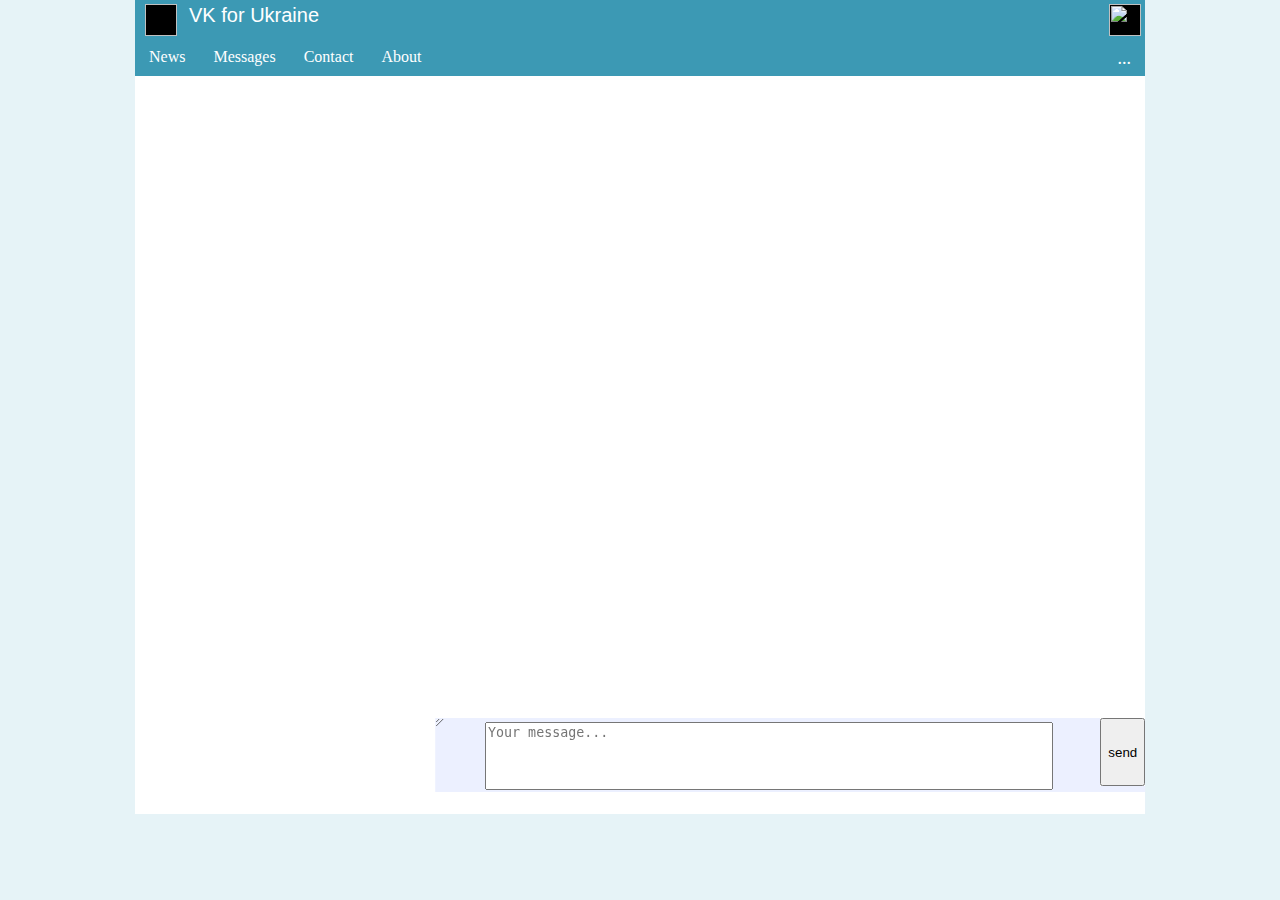
==== templates/im.html @ 60d30687 "uploading" ====
<html>
	<head>
		<link rel="stylesheet" type="text/css" href="/css/main.css">
		<link rel="stylesheet" type="text/css" href="/css/im.css">
		<script>
		    var __cache = [];
		    var url_to_replace = "/gets?url=";
		    var maxcount = 0;
		    var current_user = [];
		    var current_dialog = [];
		    var dialogs_offset=0,messages_offset=0;
		    var addToOffsetDlg=true,addToOffsetMsg=true;

            function showAttachmentAlert(x){
                 var ai = document.getElementById("alertInf");

                 var aic = document.getElementById("alertInfContainer");
                 var ab = document.getElementById("alertBg");
                 var i = document.createElement("img");
                 i.src = x;
                 i.style.width = "80%";
                 i.style.height = "100%";

                 ai.onclick = function() {
                     ab.style.display = "none";
                     ai.style.display = "none";
                     aic.innerHTML = "";
                 }

                 aic.appendChild(i);
                 ab.style.display = "block";
                 ai.style.display = "block";
            }
			function onComplete(){
				var x = document.getElementsByClassName("prev_msg_container");
					if (x.length <= 4) {
						document.getElementById('end_container').style.display = 'none';
					}
                getPrevInfo();
                newMessagesGetter();
			}

            function clearChatContainer(){
			    document.getElementById("msg_container").innerHTML = "";
            }

			function sel_rec_id(rid,isChat,offset){
                document.getElementById('rec_id').value = rid;


                if (current_dialog["rid"] !== rid) {
                    messages_offset = 0;
                    document.getElementById("msg_container").innerHTML = "";
                }
                rid = parseInt(rid);
                offset = parseInt(offset);
                current_dialog["isChat"] = isChat;
                current_dialog["rid"] = rid;
                current_dialog["offset"] = offset;

                if (isChat == "1") {
                    rid = rid + 2000000000;
                }
                var params = "uid=" + encodeURIComponent(rid) + "&offset=" + encodeURIComponent(offset);
                var xhr = new XMLHttpRequest();

                xhr.open('POST', '/getmsg', false);
                xhr.setRequestHeader('Content-Type', 'application/x-www-form-urlencoded');
                // 3. Отсылаем запрос
                xhr.send(params);

                xhr.onreadystatechange = parseMsgResponse(xhr.responseText,rid);
			}

    		function parseMsgResponse(t,rid){
                var jt =  JSON.parse(t);
                var c = parseInt(jt[0]["data"]);
                maxcount = ((c > 20) ? 20 : c);

                //if (addToOffsetMsg){
                  //  addToOffsetMsg = false;
                    messages_offset += maxcount;
                //}
                for (var i=1;i<=maxcount; i++){
                    var dinp = document.createElement("div");
                    dinp.className = "msg_container";

                    var divElem = document.createElement("div");
                    divElem.className = "main_msg_container";

                    var divH = document.createElement("div");
                    divH.className = "main_msg_headers";

                    var divC = document.createElement("div");
                    divC.className = "main_msg_content";

                    var divM = document.createElement("div");
                    divM.className = "main_msg_text";
                    divM.innerHTML = jt[i]["data"]["body"];

                    var dspan = document.createElement("span");
                    dspan.className = "main_date_text";

                    var nspan = document.createElement("span");
                    nspan.className = "main_name_text";


                    var s_img = document.createElement("img");
                    s_img.className = "main_photo_img";

                    var temp = getInf(__cache["users"],jt[i]["data"]["uid"]);
                    if (temp){
                        nspan.innerHTML = temp["first_name"] + " " + temp["last_name"];
                        s_img.src = url_to_replace + temp["photo_50"];
                    }
        /*
                    if (jt[i]["data"]["uid"] == rid){
                        nspan.innerHTML = name;
                    }
                    else {
                        nspan.innerHTML = current_user["first_name"] + " " + current_user["last_name"];
                    }

                    if (jt[i]["data"]["uid"] == rid){
                        s_img.src = img;
                    }
                    else {
                        s_img.src = current_user["photo_50"];
                    }
*/
                    var divO = document.createElement("div");
                    divO.className = "main_msg_options";

                    var divI = document.createElement("div");
                    divI.className = "main_msg_img_wrapper";

                    divI.appendChild(s_img);
                    divI.appendChild(divM);

                    divH.appendChild(nspan);
                    divH.appendChild(dspan);

                    divC.appendChild(divI);

                    divElem.appendChild(divH);
                    divElem.appendChild(divC);

                    dinp.appendChild(divO);
                    dinp.appendChild(divElem);

                    if (typeof jt[i]["data"]["fwd_messages"] != 'undefined'){
                        var a = jt[i]["data"]["fwd_messages"];
                        for (var i1=0; i1<a.length; i1++){
                             var divF = document.createElement("div");
                             divF.className = "msg_attachments";
                             divF.innerHTML = a[i1]["body"];
                        }
                        divI.appendChild(document.createElement("br"));
                        divI.appendChild(divF);
                    }

                    if (typeof jt[i]["data"]["attachments"] != 'undefined'){
                        var a = jt[i]["data"]["attachments"];
                        var divF = document.createElement("div");
                        divF.className = "msg_attachments";
                        for (var i1=0; i1<a.length; i1++){
                             switch (a[i1]["type"]){
                                 case "photo":
                                     var img1 = document.createElement("img");
                                     img1.setAttribute("large",url_to_replace + a[i1]["photo"]["src_big"]);
                                     img1.src = url_to_replace + a[i1]["photo"]["src"];
                                     divF.appendChild(img1);
                                     img1.onclick = function(){
                                         showAttachmentAlert(this.getAttribute("large"));
                                     }
                                     break;
                                 default:
                                     break;
                             }
                        }
                        divI.appendChild(document.createElement("br"));
                        divI.appendChild(divF);
                    }

                    document.getElementById('msg_container').appendChild(dinp);
                }
                startedLoadingMore = false;
            }

			function getPrevInfo(){
                var xhr = new XMLHttpRequest();

		        xhr.onreadystatechange = function(){
		          parseMsgInfoPrev(xhr.responseText);
		          startedUpdating=false;
		        } ;
                xhr.open('GET', '/execute?r=' + Math.random(), true);

		        xhr.send();
/*
		        if (xhr.status != 200) {
                  // обработать ошибку
                  parseMsgInfoPrev(xhr.responseText);
                  //alert( xhr.status + ': ' + xhr.statusText ); // пример вывода: 404: Not Found
                } else {
                  // вывести результат
                  parseMsgInfoPrev(xhr.responseText);
                }*/
			}

			function sendMsg(id,txt){
                var params = "msg=" + encodeURIComponent(txt) + "&toid=" + encodeURIComponent(parseInt(id));
			    var xhr = new XMLHttpRequest();
                xhr.open('POST', '/im', false);
                xhr.setRequestHeader('Content-Type', 'application/x-www-form-urlencoded');
                // 3. Отсылаем запрос
                xhr.send(params);
                xhr.onreadystatechange = parseSendMsgResponse(xhr.responseText,txt,id);
			}

			function parseSendMsgResponse(r,txt,id){
			   if (typeof parseInt(r) !== "undefined"){
			       //OK
			       addMsg(r,txt,current_user);
			       document.getElementById("msgtxt").value="";
			   }
			   else {
			       addMsg(-r,txt,current_user);
			       document.getElementById("msgtxt").value="";
			       //ERR
			   }
			}

			function addMsg(r,txt,u){
                    var dinp = document.createElement("div");
                    dinp.className = "msg_container";

                    var divElem = document.createElement("div");
                    divElem.className = "main_msg_container";

                    var divH = document.createElement("div");
                    divH.className = "main_msg_headers";

                    var divC = document.createElement("div");
                    divC.className = "main_msg_content";

                    var divM = document.createElement("div");
                    divM.className = "main_msg_text";
                    divM.innerHTML = txt;

                    var dspan = document.createElement("span");
                    dspan.className = "main_date_text";

                    var nspan = document.createElement("span");
                    nspan.className = "main_name_text";
                    nspan.innerHTML = u["first_name"] + " " + u["last_name"];

                    var s_img = document.createElement("img");
                    s_img.className = "main_photo_img";
                    s_img.src = u["photo_50"];

                    var divO = document.createElement("div");
                    divO.className = "main_msg_options";

                    var divI = document.createElement("div");
                    divI.className = "main_msg_img_wrapper";


                    divI.appendChild(s_img);
                    divI.appendChild(divM);

                    divH.appendChild(nspan);
                    divH.appendChild(dspan);

                    divC.appendChild(divI);

                    divElem.appendChild(divH);
                    divElem.appendChild(divC);

                    dinp.appendChild(divO);
                    dinp.appendChild(divElem);

                    if (r<0){

                    }

                    var main_c = document.getElementById('msg_container');
                    main_c.insertBefore(dinp,main_c.children[0]);
			}


            var addedCacheFirstMsgPrev = false;
			function parseMsgInfoPrev(t){
                var jt = JSON.parse(t);
                var msgs = jt["msgs"];
                var users = jt["users"];
                var me = jt["me"][0];
                parseMyPrevInfo(me);
                if (addedCacheFirstMsgPrev == false) { __cache["users"] = users; addedCacheFirstMsgPrev == true }
                parsePrevMsg(msgs);
            }



            function parseMyPrevInfo(me){
                current_user["first_name"] = me["first_name"];
		        current_user["last_name"] = me["last_name"];
		        current_user["id"] = me["uid"];

		        current_user["photo_50"] = ("/images/camera_50.png" != me["photo_50"]) ? url_to_replace + me["photo_50"] : me["photo_50"];
		        document.getElementById("my_img").src = current_user["photo_50"];
            }

            function parsePrevMsg(m){
                var c = parseInt(m[0]);
                var mdivc = document.createElement("div");
                maxcount = ((c > 20) ? 20 : c);
                if (maxcount == 0) {
                        var divElem = document.createElement("div");
                        divElem.className = "prev_msg_container";
                        divElem.innerHTML = "There is no messages there :(";
                        document.getElementById('prev_msg_container').appendChild(divElem);
                }
                if (addToOffsetDlg){
                    addToOffsetDlg = false;
                    dialogs_offset += maxcount;
                }
                for (var i=1;i<=maxcount; i++){
                    var divElem = document.createElement("div");
                    divElem.className = "prev_msg_container";

                    var divH = document.createElement("div");
                    divH.className = "prev_msg_headers";

                    var divC = document.createElement("div");
                    divC.className = "prev_msg_content";

                    var divT = document.createElement("div");
                    divT.className = "prev_msg_text";
                    divT.innerHTML = m[i]["body"];

                    //TODO: check if chat
                    var nspan = document.createElement("span");
                    nspan.className = "prev_name_text";

                    var did = document.createElement("div");
                    did.style.display = 'none';

                    var img1 = document.createElement("img");
                    img1.className = "photo_img";
                    img1.onerror = function() {
                        this.src = '/images/camera_50.png';
                    }

                    var uinf = getInf(__cache["users"],m[i]["uid"]);
                    var isrc = uinf["photo_50"];
                    isrc = isrc.replace("https://vk.com","");
                    //if (m[i]["out"] == "0") {
                        img1.src = ("/images/camera_50.png" != isrc) ? url_to_replace + isrc : isrc;
                    /*}
                    else {
                        img1.src = current_user["photo_50"];
                    }*/
                    if (typeof m[i]["fwd_messages"] != 'undefined'){
                        divT.innerHTML += "<span style='color: blue'>Forwarded messages</span>"
                    }
                    if (typeof m[i]["attachment"] != 'undefined' || typeof m[i]["attachments"] != 'undefined' ){
                        divT.innerHTML += "<span style='color: blue'>Attachments</span>"
                    }

                    if (typeof m[i]["chat_id"] !== 'undefined'){
                        nspan.innerHTML = m[i]["title"];

                        did.className = "user_id";
                        did.innerHTML = m[i]["chat_id"];
                        did.setAttribute("isChat","1");
                    }
                    else {
                        nspan.innerHTML = uinf["first_name"] + " " + uinf["last_name"];

                        did.className = "user_id";
                        did.innerHTML = m[i]["uid"];
                        did.setAttribute("isChat","0");
                    }

                    var dspan = document.createElement("span");
                    dspan.className = "prev_date_text";
                    dspan.innerHTML = new Date(parseInt(m[i]["date"])).toDateString();


                    divH.appendChild(nspan);
                    divH.appendChild(dspan);


                    divC.appendChild(img1);
                    divC.appendChild(divT);

                    divElem.appendChild(did);
                    divElem.appendChild(divH);
                    divElem.appendChild(divC);


                    if (divElem.addEventListener)
                        divElem.addEventListener('click',function () { sel_rec_id(this.getElementsByClassName("user_id")[0].innerHTML,this.getElementsByClassName("user_id")[0].getAttribute("isChat"),0); },false); //everything else
                    else if (divElem.attachEvent)
                        divElem.attachEvent('onclick',function() { sel_rec_id(this.getElementsByClassName("user_id")[0].innerHTML,this.getElementsByClassName("user_id")[0].getAttribute("isChat"),0); });  //IE only

                    mdivc.appendChild(divElem);
                }
                document.getElementById('prev_msg_container').innerHTML = "";
                document.getElementById('prev_msg_container').appendChild(mdivc);
            }

            function getInf(arr,v){
                for (var i=0; i<maxcount-1; i++){
                    if (arr[i]["uid"] == v){
                        return arr[i];
                    }
                }
            }

            function ctrlEnter(event, formElem){
                if((event.ctrlKey) && ((event.keyCode == 0xA)||(event.keyCode == 0xD))){
                    sendMsg(document.getElementById('rec_id').value,document.getElementById('msgtxt').value);
                }
            }


            var startedUpdating = false;
            var timerId;
            //fuck angular
            function newMessagesGetter(){
                timerId = setInterval(function() { if (startedUpdating == false) { startedUpdating=true; getPrevInfo();}  }, 2000);
            }

            function stopCallBack(){
                clearInterval(timerId);
            }

            var startedLoadingMore = false;
            function msgContainerScroll(t){
                var myDiv = document.getElementById("msg_container");
                if (myDiv.offsetHeight + myDiv.scrollTop >= myDiv.scrollHeight - 100 && !startedLoadingMore) {
                    startedLoadingMore = true;
                    sel_rec_id(current_dialog["rid"],current_dialog["isChat"],messages_offset);
                }
            }
		</script>
		<script src="bower_components/angular/angular.js"></script>
	<head>
	<body onload="onComplete();">
	    <div class="alert_info" id="alertInf">
	        <div class="alert_info_container" id="alertInfContainer"></div>
	    </div>
	    <div class="alert_background" id="alertBg"></div>
		<div class="main">
			<div class="main_header">
				<img class="logo_img">
				<span class="logo_text">VK for Ukraine</span>
				<div class="main_content"></div>
				<img class="profile_img" id="my_img" src="">
			</div>
			<!-- <div class="border"></div> -->
			<div class="nav_menu">
  				<a href="#news">News</a>
				<a href="#home">Messages</a>
  				<a href="#contact">Contact</a>
  				<a href="#about">About</a>
  				<a href="#lalaland" class="expansion">...</a>
			</div>
			<div class="content">
				<div class="container left" id="prev_msg_container">
					<div id="end_container" class="prev_msg_end_container" >
						...
					</div>
				</div>
				<div class="container right">
					<div class="messages" id="msg_container" onscroll="msgContainerScroll(this);">

					</div>
					<div class="send_msg_block">
						<div class="rotate_block">
							<form action="" method="post" class="main_form" onsubmit="return false;" onkeypress="ctrlEnter(event, this);">
								<div class="top_msg_textarea">

								</div>
								<textarea type="text" id="msgtxt" name="msg" placeholder="Your message..."></textarea>
								<div class="send_btn">
									<input type="submit" name="sbm" value="send" class="send_btn_input" onclick="sendMsg(document.getElementById('rec_id').value,document.getElementById('msgtxt').value); return false;">
								</div>
								<input type="hidden" id="rec_id" name="recipient_id" >
								<div class="msg_tools">
								</div>
							</form>
						</div>
					</div>
				</div>
			</div>
			<!-- <div class="footer"></div> -->
		</div>
	</body>
</html>
---- css/main.css ----
body {
	margin: 0 auto;
	background-color: #E6F3F7;
}


body div {
	background-color: #3C99B4;
}



.alert_info{
    width: 100%;
    height: 100%;
    position: absolute;
    z-index: 9;
    background: transparent;
    display: none;
}

.alert_info_container{
    width: 85%;
    text-align: center;
    height: 80%;
    z-index: 9;
    margin: 0 auto;
    background: white;
}

.alert_background{
    width: 100%;
    height: 100%;
    background: black;
    position: absolute;
    opacity: 0.7;
    z-index: 7;
    display: none;
}

.main {
	min-width: 850px;
	max-width: 1010px;
	margin: 0 auto;
	text-align: center;
}

.main_header {
	text-align: left;
	height: 32px;
	padding: 4px;
}

.main_header img{

}

.my_name_div {
    display: none;
}

.main_header .logo_text{
	font-size: 20px;
	color: white;
	margin-left: 8px;
	font-family: sans-serif;
}

.main_header .logo_img{
	margin-left: 6px;
	vertical-align: top;
	background-color: black;
	width: 32px;
	height: 32px;
}

.main_header .profile_img{
	vertical-align: top;
	background-color: black;
	width: 32px;
	height: 32px;
	float: right;
}

.main_header .main_content {
	display: inline-block;
}

.nav_menu {
	height: 36px;
	overflow: hidden;
}


.nav_menu a {
	font-family: tahoma;
	float: left;
	display: block;
	color: #fff;
	text-align: center;
	padding: 14px 16px;
	text-decoration: none;
	font-size: 16px;
	padding: 8px 14px;
}

.nav_menu .expansion{
	font-size: 18px;
	float: right;
}

.nav_menu a:hover {
	background-color: #ddd;
	color: black;
}

.nav_menu a.active {
    background-color: #4CAF50;
    color: white;
}

.border{
	height: 2px;
    background-color: yellow;
}

.footer {
	height: 48px;
	left: 0;
	bottom: 0;
}
---- css/im.css ----
.content {
	height: 82%;

	/*
	height: -moz-calc(100% - 96px);
	height: -moz-calc(100% - 96px);
    height: -webkit-calc(100% - 96px);
	*/

	display: flex;
	background-color: black;
	text-align: left;
}

.content div {
	background-color: white;
}

.container{
	display: inline-block;
	height: 100%;
}

.left {
	overflow-y: scroll;
	width: 324px;
	background-color: white;
}

.right {
	width: 76%;
	position: relative;
	background-color: white;
}

.prev_msg_container {
	background-color: white;	/* #d6e1ec */
	margin-left: 4px;
	padding: 6px;
}

.prev_msg_container .photo_img{
	width: 36px;
	height: 36px;
	background-position: center;
	background-image: url("/images/photo_50.png");
}

.msg {

}

.prev_msg_text {
	display: block;
	font-size: 16px;
	width: 204px;
	max-height: 42px;
	float: right;
	margin-left: 8px;
	overflow: hidden;
	white-space: nowrap;
	text-overflow: ellipsis;
	vertical-align: top;
}

.prev_date_text {
	vertical-align: top;
	font-size: 12px;
	margin-right: 2px;
	float: right;
	margin-top: 1px;
	color: #918d8d;
}

.prev_name_text {
	font-family: Verdana, Arial, Helvetica, sans-serif;
	font-size: 16px;
	vertical-align: top;
	color: #232323;
}

.prev_msg_headers {
	margin-bottom: 4px;
	width: 100%;
	display: inline-block;
}

.prev_msg_content {
	display: inline-block;
}

.prev_msg_end_container{
	height: 72px;
	text-align: center;
}

.msg_container {
	min-width: 100%;
	margin-top: 8px;
	margin-bottom: 8px;
	display: inline-flex;
}

.main_msg_container {
	display: inline-block;
	width: 100%;
}

.main_msg_headers {

}

.main_msg_content {
	display: inline-block;
	vertical-align: top;
	width: 100%;
}

.main_name_text {
    font-family: fantasy;
    font-size: 16px;
    vertical-align: top;
    color: #232323;
    display: block;
    margin-bottom: 4px;
}

.main_msg_text {
    vertical-align: top;
    display: inline-block;
    margin-left: 12px;
    max-width: 85%;

}

.main_date_text {
	float: right;
}

.main_photo_img {
	width: 48px;
	height: 48px;
}

.main_msg_options{
	width: 50px;
	height: auto;
}

.messages {
	overflow-y: scroll;
	height: calc(100% - 96px);
}

.send_msg_block {
	background-color: #ecf0ff !important ;
	position: absolute;
	min-height: 96px;
	height: 96px;
	width: 100%;
	overflow: auto;
	resize: vertical;
	transform: rotate(180deg);
	max-height: 100%;
	bottom: 0px;
}

.send_msg_block textarea{
	transform: none;
	width: 80%;
	min-height: 20px;
	resize: none;
	margin-left: 50px;
	height: calc(100% - 28px);
	bottom: 24px;
	position: absolute;
}

.rotate_block {
	background-color: transparent !important;
	width: 100%;
	height: 100%;
	transform: rotate(180deg);
}

.msg_tools {
	position: absolute;
	width: 100%;
	bottom: 0;
	height:22px;
}

.send_btn{
	height: calc(100% - 28px);
	float: right;
}

.main_form {
	display: inline;
}

.send_btn_input{
	height: 100%;
}

.main_msg_img_wrapper{
}

.msg_attachments{
    border: 3px black solid;
    width: 85%;
    margin-left: 58px;
}
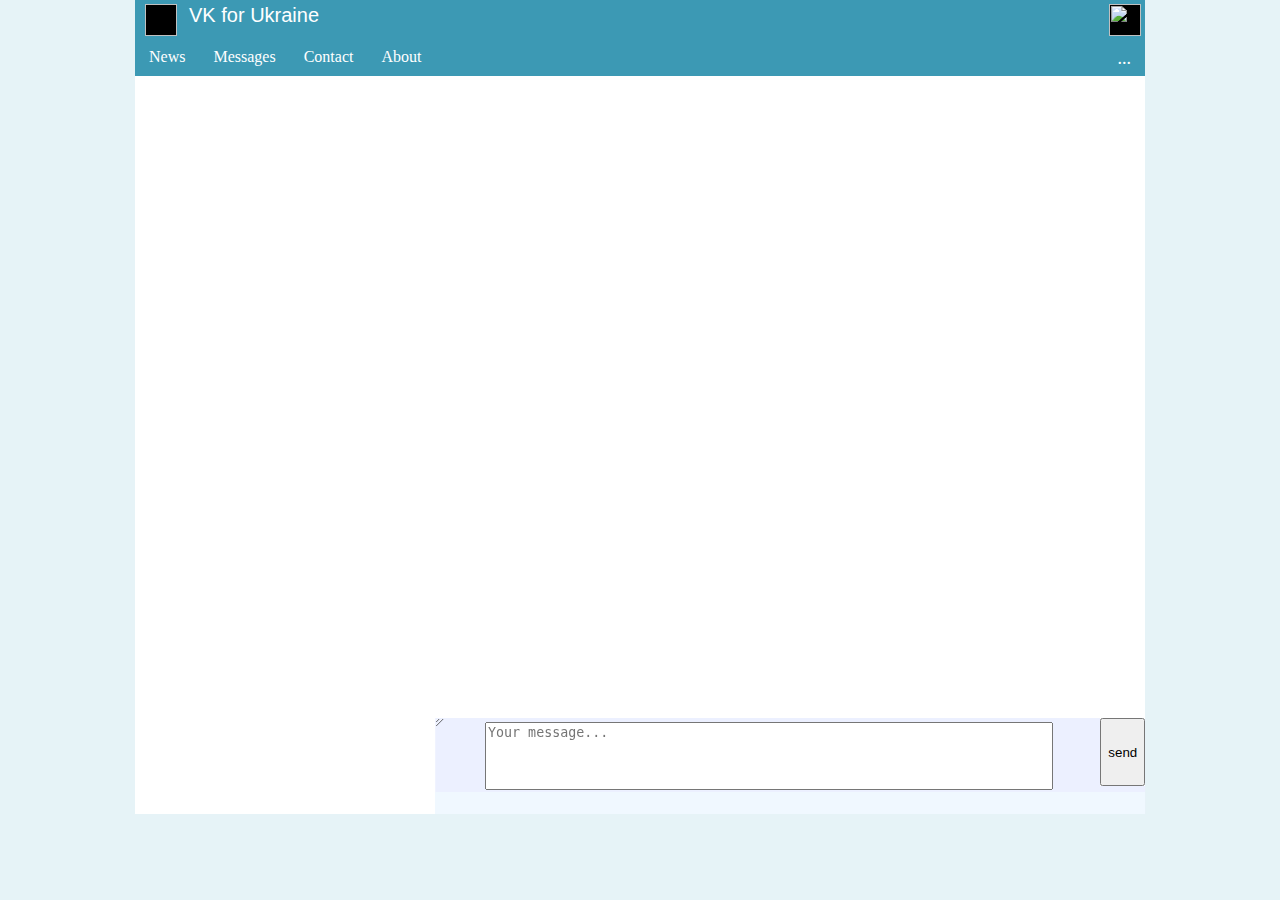
==== commit ffd252e5: "second commit" ====
--- a/templates/im.html
+++ b/templates/im.html
@@ -4,6 +4,7 @@
 		<link rel="stylesheet" type="text/css" href="/css/im.css">
 		<script>
 		    var __cache = [];
+		    var __cacheUsers = [];
 		    var url_to_replace = "/gets?url=";
 		    var maxcount = 0;
 		    var current_user = [];
@@ -31,13 +32,13 @@
                  ab.style.display = "block";
                  ai.style.display = "block";
             }
+
 			function onComplete(){
-				var x = document.getElementsByClassName("prev_msg_container");
-					if (x.length <= 4) {
-						document.getElementById('end_container').style.display = 'none';
-					}
-                getPrevInfo();
-                newMessagesGetter();
+                getPrevInfo(dialogs_offset);
+                var x = document.getElementsByClassName("prev_msg_container");
+				if (x.length <= 4) {
+					document.getElementById('end_container').style.display = 'none';
+				}
 			}
 
             function clearChatContainer(){
@@ -108,10 +109,19 @@
                     var s_img = document.createElement("img");
                     s_img.className = "main_photo_img";
 
-                    var temp = getInf(__cache["users"],jt[i]["data"]["uid"]);
+                    var temp = getInf(__cacheUsers,jt[i]["data"]["uid"]);
                     if (temp){
                         nspan.innerHTML = temp["first_name"] + " " + temp["last_name"];
                         s_img.src = url_to_replace + temp["photo_50"];
+                    }
+                    else {
+                        if (current_user["id"] == jt[i]["data"]["uid"]){
+                            nspan.innerHTML = current_user["first_name"] + " " + current_user["last_name"];
+                            s_img.src = current_user["photo_50"];
+                        }
+                        else {
+                            //load more users
+                        }
                     }
         /*
                     if (jt[i]["data"]["uid"] == rid){
@@ -185,16 +195,17 @@
                     document.getElementById('msg_container').appendChild(dinp);
                 }
                 startedLoadingMore = false;
-            }
-
-			function getPrevInfo(){
+                document.getElementById("msg_container_loading").style.display = "none";
+            }
+
+			function getPrevInfo(dialogsOffset){
                 var xhr = new XMLHttpRequest();
 
 		        xhr.onreadystatechange = function(){
 		          parseMsgInfoPrev(xhr.responseText);
 		          startedUpdating=false;
-		        } ;
-                xhr.open('GET', '/execute?r=' + Math.random(), true);
+		        };
+                xhr.open('GET', '/execute?r=' + Math.random() + "&dialogsOffset=" + dialogsOffset, true);
 
 		        xhr.send();
 /*
@@ -296,8 +307,12 @@
                 var users = jt["users"];
                 var me = jt["me"][0];
                 parseMyPrevInfo(me);
-                if (addedCacheFirstMsgPrev == false) { __cache["users"] = users; addedCacheFirstMsgPrev == true }
+            //    if (addedCacheFirstMsgPrev == false) {
+                __cacheUsers = __cacheUsers.concat(users);
+            //        addedCacheFirstMsgPrev == true }
                 parsePrevMsg(msgs);
+                startedLoadingMoreDlgs = false;
+                newMessagesGetter(msgs[2]["mid"]);
             }
 
 
@@ -312,6 +327,7 @@
             }
 
             function parsePrevMsg(m){
+                dialogs_offset += m.length-1;
                 var c = parseInt(m[0]);
                 var mdivc = document.createElement("div");
                 maxcount = ((c > 20) ? 20 : c);
@@ -321,10 +337,10 @@
                         divElem.innerHTML = "There is no messages there :(";
                         document.getElementById('prev_msg_container').appendChild(divElem);
                 }
-                if (addToOffsetDlg){
+                /*if (addToOffsetDlg){
                     addToOffsetDlg = false;
                     dialogs_offset += maxcount;
-                }
+                }*/
                 for (var i=1;i<=maxcount; i++){
                     var divElem = document.createElement("div");
                     divElem.className = "prev_msg_container";
@@ -351,10 +367,16 @@
                     img1.onerror = function() {
                         this.src = '/images/camera_50.png';
                     }
-
-                    var uinf = getInf(__cache["users"],m[i]["uid"]);
-                    var isrc = uinf["photo_50"];
-                    isrc = isrc.replace("https://vk.com","");
+                    var uinf;
+                    var isrc;
+                    try{
+                        uinf = getInf(__cacheUsers,m[i]["uid"]);
+                        isrc = uinf["photo_50"];
+                        isrc = isrc.replace("https://vk.com","");
+                    }
+                    catch (err){
+                        alert(i + " " + m[i]["body"]);
+                    }
                     //if (m[i]["out"] == "0") {
                         img1.src = ("/images/camera_50.png" != isrc) ? url_to_replace + isrc : isrc;
                     /*}
@@ -407,16 +429,22 @@
 
                     mdivc.appendChild(divElem);
                 }
-                document.getElementById('prev_msg_container').innerHTML = "";
+               // document.getElementById('prev_msg_container').innerHTML = "";
                 document.getElementById('prev_msg_container').appendChild(mdivc);
             }
 
             function getInf(arr,v){
-                for (var i=0; i<maxcount-1; i++){
+                for (var i=0; i<arr.length; i++){
                     if (arr[i]["uid"] == v){
                         return arr[i];
                     }
                 }
+                var rar = [];
+                rar["uid"] = v;
+                rar["photo_50"] = "/images/camera_50.png";
+                rar["first_name"] = "undefined First Name";
+                rar["last_name"] = "undefined Last Name"
+                return rar;
             }
 
             function ctrlEnter(event, formElem){
@@ -428,9 +456,21 @@
 
             var startedUpdating = false;
             var timerId;
-            //fuck angular
-            function newMessagesGetter(){
-                timerId = setInterval(function() { if (startedUpdating == false) { startedUpdating=true; getPrevInfo();}  }, 2000);
+            function newMessagesGetter(startMsg){
+                //timerId = setInterval(function() { if (startedUpdating == false) { startedUpdating=true; getPrevInfo();}  }, 2000);\
+                var xhr = new XMLHttpRequest();
+
+		        xhr.onreadystatechange = function(){
+		          parseMsgLongPoll(xhr.responseText);
+		        };
+                xhr.open('GET', '/execute?r=' + Math.random() + "&startLongPolling=1&lastMsgId=" + startMsg, true);
+
+		        xhr.send();
+            }
+
+            function parseMsgLongPoll(t){
+                var jt = JSON.parse(t);
+                //alert(t);
             }
 
             function stopCallBack(){
@@ -442,8 +482,23 @@
                 var myDiv = document.getElementById("msg_container");
                 if (myDiv.offsetHeight + myDiv.scrollTop >= myDiv.scrollHeight - 100 && !startedLoadingMore) {
                     startedLoadingMore = true;
+                    showMessagesLoading();
                     sel_rec_id(current_dialog["rid"],current_dialog["isChat"],messages_offset);
-                }
+                    document.getElementById("msg_container_loading").style.display = "block";
+                }
+            }
+
+            var startedLoadingMoreDlgs = false;
+            function dlgsContainerScroll(t){
+                var myDiv = document.getElementById("prev_msg_container");
+                if (myDiv.offsetHeight + myDiv.scrollTop >= myDiv.scrollHeight - 100 && !startedLoadingMoreDlgs) {
+                    startedLoadingMoreDlgs = true;
+                    getPrevInfo(dialogs_offset);
+                }
+            }
+
+            function showMessagesLoading(){
+
             }
 		</script>
 		<script src="bower_components/angular/angular.js"></script>
@@ -469,7 +524,7 @@
   				<a href="#lalaland" class="expansion">...</a>
 			</div>
 			<div class="content">
-				<div class="container left" id="prev_msg_container">
+				<div class="container left" id="prev_msg_container" onscroll="dlgsContainerScroll(this);">
 					<div id="end_container" class="prev_msg_end_container" >
 						...
 					</div>
--- a/css/im.css
+++ b/css/im.css
@@ -44,6 +44,7 @@
 	height: 36px;
 	background-position: center;
 	background-image: url("/images/photo_50.png");
+	border-radius: 6px;
 }
 
 .msg {
@@ -52,9 +53,9 @@
 
 .prev_msg_text {
 	display: block;
-	font-size: 16px;
+	font-size: 15px;
 	width: 204px;
-	max-height: 42px;
+	max-height: 58px;
 	float: right;
 	margin-left: 8px;
 	overflow: hidden;
@@ -74,9 +75,9 @@
 
 .prev_name_text {
 	font-family: Verdana, Arial, Helvetica, sans-serif;
-	font-size: 16px;
-	vertical-align: top;
-	color: #232323;
+	font-size: 14px;
+	vertical-align: top;
+	color: #3859a8;
 }
 
 .prev_msg_headers {
@@ -118,7 +119,7 @@
 
 .main_name_text {
     font-family: fantasy;
-    font-size: 16px;
+    font-size: 15px;
     vertical-align: top;
     color: #232323;
     display: block;
@@ -138,8 +139,8 @@
 }
 
 .main_photo_img {
-	width: 48px;
-	height: 48px;
+	width: 42px;
+	height: 42px;
 }
 
 .main_msg_options{
@@ -188,6 +189,7 @@
 	width: 100%;
 	bottom: 0;
 	height:22px;
+	background: aliceblue !important;
 }
 
 .send_btn{
@@ -210,4 +212,8 @@
     border: 3px black solid;
     width: 85%;
     margin-left: 58px;
-}+}
+
+.msg_container_loading{
+    display: none;
+}
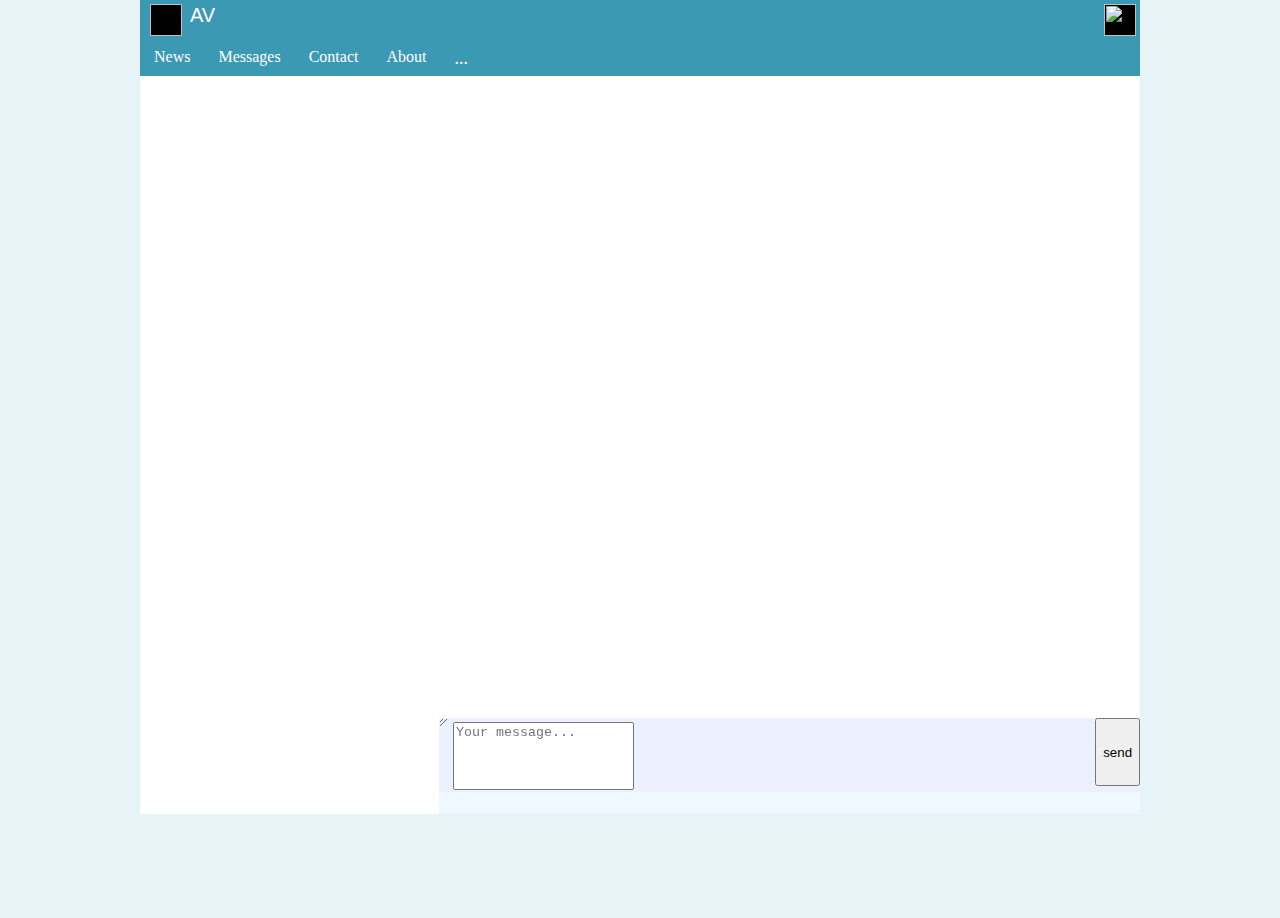
==== commit 305e6cef: "longpolling" ====
--- a/templates/im.html
+++ b/templates/im.html
@@ -2,6 +2,8 @@
 	<head>
 		<link rel="stylesheet" type="text/css" href="/css/main.css">
 		<link rel="stylesheet" type="text/css" href="/css/im.css">
+		<meta name="viewport" content="width=device-width, initial-scale=1.0">
+
 		<script>
 		    var __cache = [];
 		    var __cacheUsers = [];
@@ -11,6 +13,21 @@
 		    var current_dialog = [];
 		    var dialogs_offset=0,messages_offset=0;
 		    var addToOffsetDlg=true,addToOffsetMsg=true;
+            var oldTs=0;
+            var selectedDlgUserId=0;
+
+            var xhrLP;
+            var startedLongPoll = false;
+            function startLongPoll(s,ts){
+                startedLongPoll = true;
+                newMessagesGetter(s,ts);
+            }
+
+            function stopLongPoll(){
+                startedLongPoll = false;
+                xhrLP.abort();
+            }
+
 
             function showAttachmentAlert(x){
                  var ai = document.getElementById("alertInf");
@@ -39,6 +56,7 @@
 				if (x.length <= 4) {
 					document.getElementById('end_container').style.display = 'none';
 				}
+				//setTimeout(newMessagesGetter(1,0), 3000);
 			}
 
             function clearChatContainer(){
@@ -47,7 +65,7 @@
 
 			function sel_rec_id(rid,isChat,offset){
                 document.getElementById('rec_id').value = rid;
-
+                selectedDlgUserId = rid;
 
                 if (current_dialog["rid"] !== rid) {
                     messages_offset = 0;
@@ -63,18 +81,28 @@
                     rid = rid + 2000000000;
                 }
                 var params = "uid=" + encodeURIComponent(rid) + "&offset=" + encodeURIComponent(offset);
+                if (startedLongPoll) stopLongPoll();
                 var xhr = new XMLHttpRequest();
 
-                xhr.open('POST', '/getmsg', false);
+                xhr.open('POST', '/getmsg', true);
                 xhr.setRequestHeader('Content-Type', 'application/x-www-form-urlencoded');
                 // 3. Отсылаем запрос
                 xhr.send(params);
 
-                xhr.onreadystatechange = parseMsgResponse(xhr.responseText,rid);
-			}
+                xhr.onreadystatechange = function(){
+                    if(xhr.readyState == 4){
+                        if (!startedLongPoll){
+                            startLongPoll(1,oldTs);
+                        }
+		                parseMsgResponse(xhr.responseText,rid);
+                    }
+                }
+
+            }
 
     		function parseMsgResponse(t,rid){
                 var jt =  JSON.parse(t);
+                var additionalUserIds = []; var loadMoreUsers=0;
                 var c = parseInt(jt[0]["data"]);
                 maxcount = ((c > 20) ? 20 : c);
 
@@ -102,6 +130,9 @@
                     var dspan = document.createElement("span");
                     dspan.className = "main_date_text";
 
+                    var dstr = parseInt(jt[i]["data"]["date"])*1000;
+                    dspan.innerHTML = formatDate(new Date(dstr));
+
                     var nspan = document.createElement("span");
                     nspan.className = "main_name_text";
 
@@ -109,18 +140,23 @@
                     var s_img = document.createElement("img");
                     s_img.className = "main_photo_img";
 
+
+
                     var temp = getInf(__cacheUsers,jt[i]["data"]["uid"]);
-                    if (temp){
-                        nspan.innerHTML = temp["first_name"] + " " + temp["last_name"];
-                        s_img.src = url_to_replace + temp["photo_50"];
-                    }
-                    else {
-                        if (current_user["id"] == jt[i]["data"]["uid"]){
+                    if (current_user["id"] == jt[i]["data"]["uid"]){
                             nspan.innerHTML = current_user["first_name"] + " " + current_user["last_name"];
                             s_img.src = current_user["photo_50"];
+                    }
+                    else {
+                        if (temp){
+                            nspan.innerHTML = temp["first_name"] + " " + temp["last_name"];
+                            s_img.src = (jt[i]["data"]["uid"] == current_user["id"]) ? temp["photo_50"] : url_to_replace + temp["photo_50"];
                         }
                         else {
+                            additionalUserIds.push(jt[i]["data"]["uid"]);
+                            loadMoreUsers++;
                             //load more users
+                            //loadUsers(jt[i]);
                         }
                     }
         /*
@@ -164,9 +200,9 @@
                              var divF = document.createElement("div");
                              divF.className = "msg_attachments";
                              divF.innerHTML = a[i1]["body"];
+                             divI.appendChild(document.createElement("br"));
+                            divI.appendChild(divF);
                         }
-                        divI.appendChild(document.createElement("br"));
-                        divI.appendChild(divF);
                     }
 
                     if (typeof jt[i]["data"]["attachments"] != 'undefined'){
@@ -179,6 +215,7 @@
                                      var img1 = document.createElement("img");
                                      img1.setAttribute("large",url_to_replace + a[i1]["photo"]["src_big"]);
                                      img1.src = url_to_replace + a[i1]["photo"]["src"];
+                                     img1.style.marginLeft = "10px";
                                      divF.appendChild(img1);
                                      img1.onclick = function(){
                                          showAttachmentAlert(this.getAttribute("large"));
@@ -194,15 +231,49 @@
 
                     document.getElementById('msg_container').appendChild(dinp);
                 }
+                if (loadMoreUsers>0){
+                    loadMoreUsers = 0;
+                    loadUsers(additionalUserIds);
+                }
                 startedLoadingMore = false;
-                document.getElementById("msg_container_loading").style.display = "none";
-            }
+               // document.getElementById("msg_container_loading").style.display = "none";
+            }
+
+            function loadUsers(arr){
+                //just don't give a fuck
+                var xhr = new XMLHttpRequest();
+
+                if (startedLongPoll) stopLongPoll();
+
+		        xhr.onreadystatechange = function(){
+		            if(!startedLongPoll){
+                        startLongPoll(1,oldTs);
+                    }
+		            parseLoadingUsers(xhr.responseText);
+		        };
+                xhr.open('GET', '/getUsers?r=' + Math.random() + "&uids=" + arr.join(), true);
+
+		        xhr.send();
+            }
+
+            function parseLoadingUsers(t){
+                    console.log(t);
+            }
+
 
 			function getPrevInfo(dialogsOffset){
                 var xhr = new XMLHttpRequest();
 
+                if (xhrLP){
+                    stopLongPoll();
+                }
+
 		        xhr.onreadystatechange = function(){
-		          parseMsgInfoPrev(xhr.responseText);
+
+                    if (!startedLongPoll){
+                        startLongPoll(1,oldTs);
+                    }
+                  parseMsgInfoPrev(xhr.responseText);
 		          startedUpdating=false;
 		        };
                 xhr.open('GET', '/execute?r=' + Math.random() + "&dialogsOffset=" + dialogsOffset, true);
@@ -222,11 +293,18 @@
 			function sendMsg(id,txt){
                 var params = "msg=" + encodeURIComponent(txt) + "&toid=" + encodeURIComponent(parseInt(id));
 			    var xhr = new XMLHttpRequest();
-                xhr.open('POST', '/im', false);
+			    stopLongPoll();
+
+                xhr.open('POST', '/im', true);
                 xhr.setRequestHeader('Content-Type', 'application/x-www-form-urlencoded');
                 // 3. Отсылаем запрос
                 xhr.send(params);
-                xhr.onreadystatechange = parseSendMsgResponse(xhr.responseText,txt,id);
+                xhr.onreadystatechange = function() {
+                    if(xhr.readyState == 4){
+                        parseSendMsgResponse(xhr.responseText,txt,id);
+                        startLongPoll(1,oldTs);
+                    }
+                }
 			}
 
 			function parseSendMsgResponse(r,txt,id){
@@ -262,6 +340,8 @@
                     var dspan = document.createElement("span");
                     dspan.className = "main_date_text";
 
+                    dspan.innerHTML = formatDate(new Date());
+
                     var nspan = document.createElement("span");
                     nspan.className = "main_name_text";
                     nspan.innerHTML = u["first_name"] + " " + u["last_name"];
@@ -269,6 +349,10 @@
                     var s_img = document.createElement("img");
                     s_img.className = "main_photo_img";
                     s_img.src = u["photo_50"];
+
+                    if (u["online"] != "0"){
+                        setOnline(s_img,1);
+                    }
 
                     var divO = document.createElement("div");
                     divO.className = "main_msg_options";
@@ -312,7 +396,6 @@
             //        addedCacheFirstMsgPrev == true }
                 parsePrevMsg(msgs);
                 startedLoadingMoreDlgs = false;
-                newMessagesGetter(msgs[2]["mid"]);
             }
 
 
@@ -321,9 +404,125 @@
                 current_user["first_name"] = me["first_name"];
 		        current_user["last_name"] = me["last_name"];
 		        current_user["id"] = me["uid"];
+		        current_user["online"] = me["online"];
 
 		        current_user["photo_50"] = ("/images/camera_50.png" != me["photo_50"]) ? url_to_replace + me["photo_50"] : me["photo_50"];
 		        document.getElementById("my_img").src = current_user["photo_50"];
+            }
+
+            function setOnline(img,st){
+                    if (st == 1 || st == "1"){
+                        img.style.borderColor = "green";
+                        img.style.backgroundColor = "#26f326";
+                    }
+                    if (st == 0 || st == "0"){
+                        img.style.borderColor = "#adadad";
+                        img.style.backgroundColor = "white";
+                    }
+            }
+
+            function addMsgPrev(m){
+                var divElem = document.createElement("div");
+                    divElem.className = "prev_msg_container";
+
+
+                    var divH = document.createElement("div");
+                    divH.className = "prev_msg_headers";
+
+                    var divC = document.createElement("div");
+                    divC.className = "prev_msg_content";
+
+                    var divT = document.createElement("div");
+                    divT.className = "prev_msg_text";
+                    divT.innerHTML = m["body"];
+
+                    if (parseInt(m["read_state"]) == 0 && parseInt(m["out"]) != 1){
+                        divElem.style.backgroundColor = "#a5ebec";
+                        divH.style.backgroundColor = "#a5ebec";
+                        divC.style.backgroundColor = "#a5ebec";
+                        divT.style.backgroundColor = "#a5ebec";
+                    }
+
+                    //TODO: check if chat
+                    var nspan = document.createElement("span");
+                    nspan.className = "prev_name_text";
+
+                    var did = document.createElement("div");
+                    did.style.display = 'none';
+
+                    var img1 = document.createElement("img");
+                    img1.className = "photo_img";
+                    img1.onerror = function() {
+                        this.src = '/images/camera_50.png';
+                    }
+
+                    var uinf;
+                    var isrc;
+                    try{
+                        uinf = getInf(__cacheUsers,m["uid"]);
+                        isrc = uinf["photo_50"];
+                        isrc = isrc.replace("https://vk.com","");
+                        if (uinf["online"] != "0"){
+                            setOnline(img1,1);
+                        }
+                    }
+                    catch (err){
+
+                        //alert(i + " " + m["body"]);
+                        return;
+                    }
+                    //if (m[i]["out"] == "0") {
+                        img1.src = ("/images/camera_50.png" != isrc) ? url_to_replace + isrc : isrc;
+                    /*}
+                    else {
+                        img1.src = current_user["photo_50"];
+                    }*/
+
+                    if (typeof m["fwd_messages"] != 'undefined'){
+                        divT.innerHTML += "<span style='color: blue'>Forwarded messages</span>"
+                    }
+                    if (typeof m["attachment"] != 'undefined' || typeof m["attachments"] != 'undefined' ){
+                        divT.innerHTML += "<span style='color: blue'>Attachments</span>"
+                    }
+
+                    if (typeof m["chat_id"] !== 'undefined'){
+                        nspan.innerHTML = m["title"];
+
+                        did.className = "user_id";
+                        did.innerHTML = m["chat_id"];
+                        did.setAttribute("isChat","1");
+                    }
+                    else {
+                        nspan.innerHTML = uinf["first_name"] + " " + uinf["last_name"];
+                        did.className = "user_id";
+                        did.innerHTML = m["uid"];
+                        did.setAttribute("isChat","0");
+                    }
+
+                    var dspan = document.createElement("span");
+                    dspan.className = "prev_date_text";
+
+                    var dstr = parseInt(m["date"])*1000;
+                    dspan.innerHTML =  formatDate(new Date(dstr));
+
+
+                    divH.appendChild(nspan);
+                    divH.appendChild(dspan);
+
+                    divC.appendChild(img1);
+                    divC.appendChild(divT);
+
+                    divElem.appendChild(did);
+                    divElem.appendChild(divH);
+                    divElem.appendChild(divC);
+
+
+                    if (divElem.addEventListener)
+                        divElem.addEventListener('click',function () { showMsgsIfSmall(); sel_rec_id(this.getElementsByClassName("user_id")[0].innerHTML,this.getElementsByClassName("user_id")[0].getAttribute("isChat"),0); },false); //everything else
+                    else if (divElem.attachEvent)
+                        divElem.attachEvent('onclick',function() { showMsgsIfSmall(); sel_rec_id(this.getElementsByClassName("user_id")[0].innerHTML,this.getElementsByClassName("user_id")[0].getAttribute("isChat"),0); });  //IE only
+
+                    return divElem;
             }
 
             function parsePrevMsg(m){
@@ -342,95 +541,24 @@
                     dialogs_offset += maxcount;
                 }*/
                 for (var i=1;i<=maxcount; i++){
-                    var divElem = document.createElement("div");
-                    divElem.className = "prev_msg_container";
-
-                    var divH = document.createElement("div");
-                    divH.className = "prev_msg_headers";
-
-                    var divC = document.createElement("div");
-                    divC.className = "prev_msg_content";
-
-                    var divT = document.createElement("div");
-                    divT.className = "prev_msg_text";
-                    divT.innerHTML = m[i]["body"];
-
-                    //TODO: check if chat
-                    var nspan = document.createElement("span");
-                    nspan.className = "prev_name_text";
-
-                    var did = document.createElement("div");
-                    did.style.display = 'none';
-
-                    var img1 = document.createElement("img");
-                    img1.className = "photo_img";
-                    img1.onerror = function() {
-                        this.src = '/images/camera_50.png';
-                    }
-                    var uinf;
-                    var isrc;
-                    try{
-                        uinf = getInf(__cacheUsers,m[i]["uid"]);
-                        isrc = uinf["photo_50"];
-                        isrc = isrc.replace("https://vk.com","");
-                    }
-                    catch (err){
-                        alert(i + " " + m[i]["body"]);
-                    }
-                    //if (m[i]["out"] == "0") {
-                        img1.src = ("/images/camera_50.png" != isrc) ? url_to_replace + isrc : isrc;
-                    /*}
-                    else {
-                        img1.src = current_user["photo_50"];
-                    }*/
-                    if (typeof m[i]["fwd_messages"] != 'undefined'){
-                        divT.innerHTML += "<span style='color: blue'>Forwarded messages</span>"
-                    }
-                    if (typeof m[i]["attachment"] != 'undefined' || typeof m[i]["attachments"] != 'undefined' ){
-                        divT.innerHTML += "<span style='color: blue'>Attachments</span>"
-                    }
-
-                    if (typeof m[i]["chat_id"] !== 'undefined'){
-                        nspan.innerHTML = m[i]["title"];
-
-                        did.className = "user_id";
-                        did.innerHTML = m[i]["chat_id"];
-                        did.setAttribute("isChat","1");
-                    }
-                    else {
-                        nspan.innerHTML = uinf["first_name"] + " " + uinf["last_name"];
-
-                        did.className = "user_id";
-                        did.innerHTML = m[i]["uid"];
-                        did.setAttribute("isChat","0");
-                    }
-
-                    var dspan = document.createElement("span");
-                    dspan.className = "prev_date_text";
-                    dspan.innerHTML = new Date(parseInt(m[i]["date"])).toDateString();
-
-
-                    divH.appendChild(nspan);
-                    divH.appendChild(dspan);
-
-
-                    divC.appendChild(img1);
-                    divC.appendChild(divT);
-
-                    divElem.appendChild(did);
-                    divElem.appendChild(divH);
-                    divElem.appendChild(divC);
-
-
-                    if (divElem.addEventListener)
-                        divElem.addEventListener('click',function () { sel_rec_id(this.getElementsByClassName("user_id")[0].innerHTML,this.getElementsByClassName("user_id")[0].getAttribute("isChat"),0); },false); //everything else
-                    else if (divElem.attachEvent)
-                        divElem.attachEvent('onclick',function() { sel_rec_id(this.getElementsByClassName("user_id")[0].innerHTML,this.getElementsByClassName("user_id")[0].getAttribute("isChat"),0); });  //IE only
-
-                    mdivc.appendChild(divElem);
+                    var t = addMsgPrev(m[i]);
+                    mdivc.id = "msg_container_" + dialogs_offset;
+                    if (typeof t != 'undefined') mdivc.appendChild(t);
                 }
                // document.getElementById('prev_msg_container').innerHTML = "";
                 document.getElementById('prev_msg_container').appendChild(mdivc);
+            }
+
+            function showMsgsIfSmall(){
+                document.getElementById("btn_back").style.display = "block";
+                document.getElementById("cRight").style.zIndex = "1";
+                document.getElementById("cRight").style.display = "block";
+            }
+
+            function hideMsgs(){
+                document.getElementById("btn_back").style.display = "none";
+                document.getElementById("cRight").style.zIndex = "0";
+                document.getElementById("cRight").style.display = "none";
             }
 
             function getInf(arr,v){
@@ -439,12 +567,15 @@
                         return arr[i];
                     }
                 }
-                var rar = [];
+                if (v == current_user["id"]){
+                    return current_user;
+                }
+                /*var rar = [];
                 rar["uid"] = v;
                 rar["photo_50"] = "/images/camera_50.png";
                 rar["first_name"] = "undefined First Name";
                 rar["last_name"] = "undefined Last Name"
-                return rar;
+                return rar;*/
             }
 
             function ctrlEnter(event, formElem){
@@ -453,24 +584,131 @@
                 }
             }
 
-
             var startedUpdating = false;
             var timerId;
-            function newMessagesGetter(startMsg){
-                //timerId = setInterval(function() { if (startedUpdating == false) { startedUpdating=true; getPrevInfo();}  }, 2000);\
-                var xhr = new XMLHttpRequest();
-
-		        xhr.onreadystatechange = function(){
-		          parseMsgLongPoll(xhr.responseText);
+            var startedUpdatingMessages = false;
+            function newMessagesGetter(startLongPolling,ts){
+                if (startedUpdatingMessages == true) return;
+                startedUpdatingMessages = true;
+                xhrLP = new XMLHttpRequest();
+
+		        xhrLP.onreadystatechange = function(){
+                    if (this.readyState != 4) return;
+
+                    startedUpdatingMessages = false;
+
+
+                    if (this.status == 200) {
+
+                       var jt = JSON.parse(this.responseText);
+
+                       if (this.responseText) {
+                         // сервер может закрыть соединение без ответа при перезагрузке
+                         //alert(this.responseText);
+                         //alert(jt["ts"]);
+                         var updates = jt["updates"];
+                         for (var i=0;i<updates.length;i++){
+                            switch(updates[i][0]){
+                                case 8:
+                                    //alert(("-" + parseInt(updates[i][1])) + " is online");
+                                    var n = parseInt(updates[i][1]);
+                                    n = -n;
+                                    var i = checkAddedMsgById(n);
+                                    if (i){
+                                        setOnline(i.getElementsByClassName("photo_img")[0],1);
+                                    }
+                                    break
+                                case 9:
+                                    //alert(("-" + parseInt(updates[i][1])) + " is offline");
+                                    var n = parseInt(updates[i][1]);
+                                    n = -n;
+                                    var i = checkAddedMsgById(n);
+                                    if (i){
+                                        setOnline(i.getElementsByClassName("photo_img")[0],0);
+                                    }
+                                    break
+                                case 4:
+                                    //new message
+                                    m = [];
+                                    m["body"] = updates[i][5];
+                                    m["uid"] = updates[i][3];
+                                    m["mid"] = updates[i][2];
+                                    m["date"] = updates[i][4];
+                                    var i = checkAddedMsgById(m["uid"]);
+                                    if (i) {
+                                        i.getElementsByClassName("prev_date_text")[0].innerHTML = formatDate(new Date(parseInt(m["date"])*1000));
+                                        i.getElementsByClassName("prev_msg_text")[0].innerHTML = m["body"];
+                                        var ti = i;
+                                        i.remove();
+                                        var mc = document.getElementById("msg_container_20");
+                                        try{
+                                            mc.insertBefore(ti,mc.getElementsByClassName("prev_msg_container")[0]);
+                                        }
+                                        catch(e){
+                                            mc.append(ti);
+                                        }
+                                    }
+                                    else {
+                                        addMsgPrev(m);
+                                    }
+                                    if (m["uid"] == selectedDlgUserId){
+                                        if (m["mid"] == "51"){ // why 51 ???
+                                            addMsg(m["mid"],m["body"],current_user);
+                                        }
+                                        else {
+                                            addMsg(m["mid"],m["body"],getInf(__cacheUsers,m["uid"]));
+                                        }
+                                    }
+                                    break;
+                                case 61:
+                                    //user_id typing
+                                    var i = checkAddedMsgById(updates[i][1]);
+                                    if (i){
+                                        i.getElementsByClassName("prev_msg_text")[0].innerHTML = "typing...";
+                                    }
+                                    break;
+                                case 62:
+                                    //user_id typing in chat
+                                    break;
+                                case 6:
+                                    //income msg reading
+                                    break;
+                                case 7:
+                                    //outcome msg reading
+                                    break;
+                            }
+                         }
+                        }
+                        newMessagesGetter(2,jt["ts"]);
+                        return;
+                    }
+                    if (this.status != 502) {
+                      // 502 - прокси ждал слишком долго, надо пересоединиться, это не ошибка
+                      // alert(this.statusText); // показать ошибку
+                      //maybe canceled by dev via xhr.abort
+                    }
+                    //alert("try again");
+                    //setTimeout(newMessagesGetter(1,0), 1000); // попробовать ещё раз через 1 сек
 		        };
-                xhr.open('GET', '/execute?r=' + Math.random() + "&startLongPolling=1&lastMsgId=" + startMsg, true);
-
-		        xhr.send();
+                oldTs = ts;
+                xhrLP.open('GET', '/execute?r=' + Math.random() + "&startLongPolling=" + startLongPolling + "&ts=" + ts, true);
+		        xhrLP.send();
+            }
+
+            function checkAddedMsgById(id){
+                var x = document.getElementsByClassName("prev_msg_container");
+                for (var i=0;i<x.length; i++) {
+                    if (x[i].getElementsByClassName("user_id")[0].innerHTML == id){
+                        return x[i];
+                    }
+                }
+                return undefined;
             }
 
             function parseMsgLongPoll(t){
-                var jt = JSON.parse(t);
-                //alert(t);
+                /* A lot of code */
+                return t;
+
             }
 
             function stopCallBack(){
@@ -484,7 +722,7 @@
                     startedLoadingMore = true;
                     showMessagesLoading();
                     sel_rec_id(current_dialog["rid"],current_dialog["isChat"],messages_offset);
-                    document.getElementById("msg_container_loading").style.display = "block";
+                   // document.getElementById("msg_container_loading").style.display = "block";
                 }
             }
 
@@ -500,8 +738,30 @@
             function showMessagesLoading(){
 
             }
+
+            function formatDate(d){
+                var dformat = ("00" + (d.getMonth() + 1)).slice(-2) + "/" +
+                    ("00" + d.getDate()).slice(-2) + "/" +
+                    d.getFullYear() + " " +
+                    ("00" + d.getHours()).slice(-2) + ":" +
+                    ("00" + d.getMinutes()).slice(-2) + ":" +
+                    ("00" + d.getSeconds()).slice(-2)
+               return dformat;
+            }
 		</script>
-		<script src="bower_components/angular/angular.js"></script>
+		<script>
+		   window.onscroll = function(event){
+           var scroll = this.scrollTop();
+           if (scroll > previousScroll){
+               // downscroll code
+               alert("down");
+           } else {
+               alert("down1");
+              // upscroll code
+           }
+           previousScroll = scroll;
+        };
+		</script>
 	<head>
 	<body onload="onComplete();">
 	    <div class="alert_info" id="alertInf">
@@ -511,8 +771,13 @@
 		<div class="main">
 			<div class="main_header">
 				<img class="logo_img">
-				<span class="logo_text">VK for Ukraine</span>
-				<div class="main_content"></div>
+				<span class="logo_text">AV</span>
+				<div class="main_content">
+				    <div class="div_back_btn" id="btn_back" onclick="hideMsgs();">
+				        <img class="btn_back" src="/images/backbtn.png">
+				        <span class="btn_back_text">Go back!</span>
+				    </div>
+				</div>
 				<img class="profile_img" id="my_img" src="">
 			</div>
 			<!-- <div class="border"></div> -->
@@ -529,7 +794,7 @@
 						...
 					</div>
 				</div>
-				<div class="container right">
+				<div class="container right" id="cRight">
 					<div class="messages" id="msg_container" onscroll="msgContainerScroll(this);">
 
 					</div>
--- a/css/main.css
+++ b/css/main.css
@@ -1,6 +1,7 @@
 body {
 	margin: 0 auto;
 	background-color: #E6F3F7;
+	overflow: hidden;
 }
 
 
@@ -8,7 +9,11 @@
 	background-color: #3C99B4;
 }
 
-
+img {
+ max-width: 100%;
+ height: auto;
+ width: auto; /* ie8 */
+}
 
 .alert_info{
     width: 100%;
@@ -39,8 +44,8 @@
 }
 
 .main {
-	min-width: 850px;
-	max-width: 1010px;
+	width: 100%;
+    max-width: 1000px;
 	margin: 0 auto;
 	text-align: center;
 }
@@ -49,6 +54,7 @@
 	text-align: left;
 	height: 32px;
 	padding: 4px;
+	min-width: 112px;
 }
 
 .main_header img{
@@ -62,8 +68,10 @@
 .main_header .logo_text{
 	font-size: 20px;
 	color: white;
-	margin-left: 8px;
+	margin-left: 4px;
 	font-family: sans-serif;
+	display: inline-block;
+    vertical-align: top;
 }
 
 .main_header .logo_img{
@@ -84,11 +92,16 @@
 
 .main_header .main_content {
 	display: inline-block;
+
 }
 
 .nav_menu {
-	height: 36px;
-	overflow: hidden;
+	height: 54px;
+    overflow-y: hidden;
+    overflow-x: scroll;
+    min-width: 40px;
+    display: flex;
+    margin-bottom: -18px;
 }
 
 
@@ -128,4 +141,10 @@
 	height: 48px;
 	left: 0;
 	bottom: 0;
+}
+
+@media screen and (min-width:40px) and (max-width:128px) {
+    .profile_img {
+        display: none;
+    }
 }--- a/css/im.css
+++ b/css/im.css
@@ -8,8 +8,11 @@
 	*/
 
 	display: flex;
-	background-color: black;
+	background-color: white;
 	text-align: left;
+	position: absolute;
+    max-width: 1000px;
+    width: 100%;
 }
 
 .content div {
@@ -44,7 +47,7 @@
 	height: 36px;
 	background-position: center;
 	background-image: url("/images/photo_50.png");
-	border-radius: 6px;
+	border: 4px double #adadad;
 }
 
 .msg {
@@ -52,32 +55,44 @@
 }
 
 .prev_msg_text {
-	display: block;
+	display: inline-block;
 	font-size: 15px;
-	width: 204px;
 	max-height: 58px;
-	float: right;
 	margin-left: 8px;
 	overflow: hidden;
 	white-space: nowrap;
 	text-overflow: ellipsis;
 	vertical-align: top;
+	max-width: calc(100% - 62px);
 }
 
 .prev_date_text {
 	vertical-align: top;
-	font-size: 12px;
+	font-size: 9pt;
 	margin-right: 2px;
 	float: right;
 	margin-top: 1px;
 	color: #918d8d;
+	min-width: 48px;
+    text-overflow: ellipsis;
+    overflow: hidden;
+    white-space: nowrap;
+    display: block;
+    max-width: 128px;
 }
 
 .prev_name_text {
 	font-family: Verdana, Arial, Helvetica, sans-serif;
-	font-size: 14px;
+    font-size: 11pt;
 	vertical-align: top;
 	color: #3859a8;
+	text-overflow: ellipsis;
+    overflow: hidden;
+    white-space: nowrap;
+    display: block;
+    text-overflow: ellipsis;
+    float: left;
+    max-width: 100%;
 }
 
 .prev_msg_headers {
@@ -88,6 +103,7 @@
 
 .prev_msg_content {
 	display: inline-block;
+	width: 100%;
 }
 
 .prev_msg_end_container{
@@ -122,7 +138,7 @@
     font-size: 15px;
     vertical-align: top;
     color: #232323;
-    display: block;
+    display: inline;
     margin-bottom: 4px;
 }
 
@@ -130,17 +146,20 @@
     vertical-align: top;
     display: inline-block;
     margin-left: 12px;
-    max-width: 85%;
-
+    max-width: calc(100% - 62px);
+    word-wrap: break-word;
+    word-break: break-all;
 }
 
 .main_date_text {
 	float: right;
+	margin-right: 6px;
 }
 
 .main_photo_img {
 	width: 42px;
 	height: 42px;
+	border-radius: 6px;
 }
 
 .main_msg_options{
@@ -155,7 +174,7 @@
 
 .send_msg_block {
 	background-color: #ecf0ff !important ;
-	position: absolute;
+	position: sticky;
 	min-height: 96px;
 	height: 96px;
 	width: 100%;
@@ -168,10 +187,9 @@
 
 .send_msg_block textarea{
 	transform: none;
-	width: 80%;
 	min-height: 20px;
 	resize: none;
-	margin-left: 50px;
+	margin-left: 14px;
 	height: calc(100% - 28px);
 	bottom: 24px;
 	position: absolute;
@@ -209,11 +227,133 @@
 }
 
 .msg_attachments{
-    border: 3px black solid;
-    width: 85%;
+    border-left: 3px #8d7b7b solid;
+    width: auto;
     margin-left: 58px;
+    border-top: 3px #8d7b7b  solid;
 }
 
 .msg_container_loading{
     display: none;
 }
+
+.btn_back {
+    display: none;
+    width: 32px;
+}
+
+.btn_back_text{
+    display: none;
+}
+
+
+@media screen and (min-width:230px) and (max-width:568px) {
+
+.container {
+    position: absolute;
+    margin-left: 0;
+    width: 100%;
+}
+
+.left {
+    z-index: 1;
+    overflow-y: scroll;
+    -webkit-overflow-scrolling: touch;
+}
+
+.right{
+    display: none;
+}
+
+.main_msg_options{
+    width: 0;
+}
+
+.msg_attachments{
+    margin-left: 0px;
+}
+
+.btn_back{
+    display: inline-block;
+    width: 32px;
+}
+
+
+.btn_back_text{
+    display: inline-block;
+    vertical-align: top;
+    font-size: 14pt;
+    font-family: arial;
+    color: white;
+    margin-top: 3px;
+}
+
+
+}
+
+@media screen and (min-width:36px) and (max-width:230px) {
+.msg_attachments{
+    width: 75%;
+    margin-left: 0px;
+}
+
+
+.btn_back{
+    display: inline-block;
+    width: 32px;
+}
+
+.btn_back_text{
+    display: inline-block;
+    vertical-align: top;
+    font-size: 14pt;
+    font-family: arial;
+    color: white;
+    margin-top: 3px;
+}
+
+.main_photo_img{
+    display: none;
+}
+
+.prev_msg_text{
+    max-width: 100%;
+    font-size: 11pt;
+    font-family: arial;
+}
+
+.container {
+    position: absolute;
+    margin-left: 0;
+    width: 100%;
+}
+
+.left {
+    z-index: 1;
+}
+
+.logo_img{
+    display: none;
+}
+
+.profile_img{
+    display: none;
+}
+
+.right{
+    display: none;
+}
+
+
+.main_msg_text {
+    max-width: 100%;
+}
+
+.photo_img{
+    display: none;
+}
+
+.main_msg_options{
+    width: 0;
+}
+}
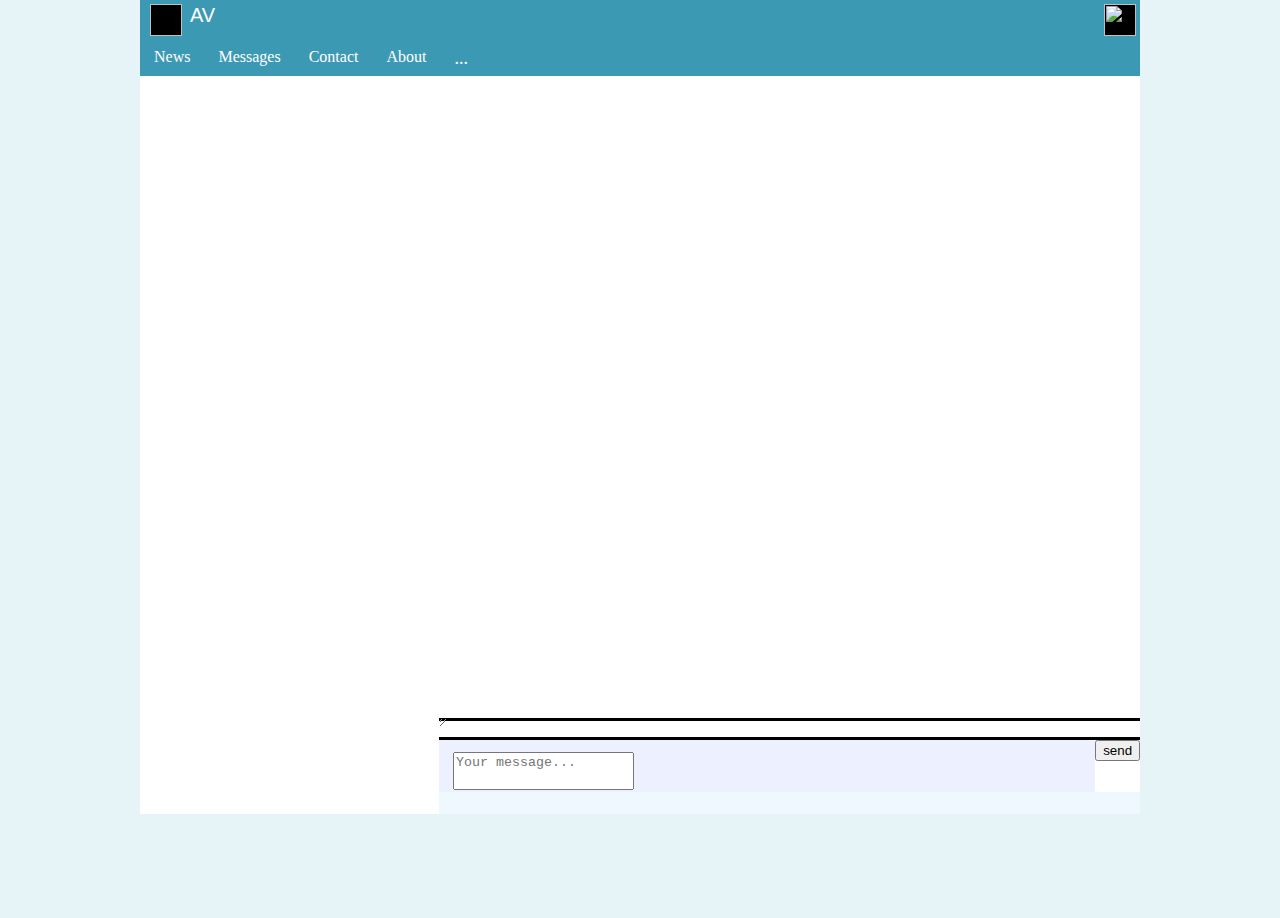
==== commit d297b5bc: "audio messages player added" ====
--- a/templates/im.html
+++ b/templates/im.html
@@ -221,6 +221,28 @@
                                          showAttachmentAlert(this.getAttribute("large"));
                                      }
                                      break;
+                                 case "doc":
+                                     if (typeof a[i1]["doc"]["gift"] != 'undefined'){
+                                         //it's maybe a gift
+                                         var img1 = document.createElement("img");
+                                        img1.setAttribute("large",url_to_replace + a[i1]["photo"]["src_big"]);
+                                         img1.src = url_to_replace + a[i1]["photo"]["src"];
+                                        img1.style.marginLeft = "10px";
+                                        divF.appendChild(img1);
+                                        img1.onclick = function(){
+                                             showAttachmentAlert(this.getAttribute("large"));
+                                        }
+                                     }
+                                     else {
+                                        var a1 = document.createElement("audio");
+                                         a1.setAttribute("controls","");
+                                         var source = document.createElement("source");
+                                         source.src = a[i1]["doc"]["url"];
+                                         source.type = "audio/ogg; codecs=vorbis";
+                                         a1.appendChild(source);
+                                         divF.appendChild(a1);
+                                     }
+                                     break;
                                  default:
                                      break;
                              }
@@ -246,9 +268,6 @@
                 if (startedLongPoll) stopLongPoll();
 
 		        xhr.onreadystatechange = function(){
-		            if(!startedLongPoll){
-                        startLongPoll(1,oldTs);
-                    }
 		            parseLoadingUsers(xhr.responseText);
 		        };
                 xhr.open('GET', '/getUsers?r=' + Math.random() + "&uids=" + arr.join(), true);
@@ -804,9 +823,14 @@
 								<div class="top_msg_textarea">
 
 								</div>
-								<textarea type="text" id="msgtxt" name="msg" placeholder="Your message..."></textarea>
-								<div class="send_btn">
-									<input type="submit" name="sbm" value="send" class="send_btn_input" onclick="sendMsg(document.getElementById('rec_id').value,document.getElementById('msgtxt').value); return false;">
+
+					            <div class="dlg_user_actions"></div>
+								<div>
+								    <textarea type="text" id="msgtxt" name="msg" placeholder="Your message..."></textarea>
+
+								    <div class="send_btn">
+								    	<input type="submit" name="sbm" value="send" class="send_btn_input" onclick="sendMsg(document.getElementById('rec_id').value,document.getElementById('msgtxt').value); return false;">
+								    </div>
 								</div>
 								<input type="hidden" id="rec_id" name="recipient_id" >
 								<div class="msg_tools">
--- a/css/im.css
+++ b/css/im.css
@@ -127,6 +127,14 @@
 
 }
 
+.dlg_user_actions {
+    width: 100%;
+    height: 16px;
+    border-top: 3px black solid;
+    border-bottom: 3px black solid;
+    background-color: black;
+}
+
 .main_msg_content {
 	display: inline-block;
 	vertical-align: top;
@@ -174,7 +182,7 @@
 
 .send_msg_block {
 	background-color: #ecf0ff !important ;
-	position: sticky;
+	position: absolute;
 	min-height: 96px;
 	height: 96px;
 	width: 100%;
@@ -190,7 +198,7 @@
 	min-height: 20px;
 	resize: none;
 	margin-left: 14px;
-	height: calc(100% - 28px);
+	height: calc(100% - 58px);
 	bottom: 24px;
 	position: absolute;
 }
@@ -220,7 +228,7 @@
 }
 
 .send_btn_input{
-	height: 100%;
+	//height: 100%;
 }
 
 .main_msg_img_wrapper{
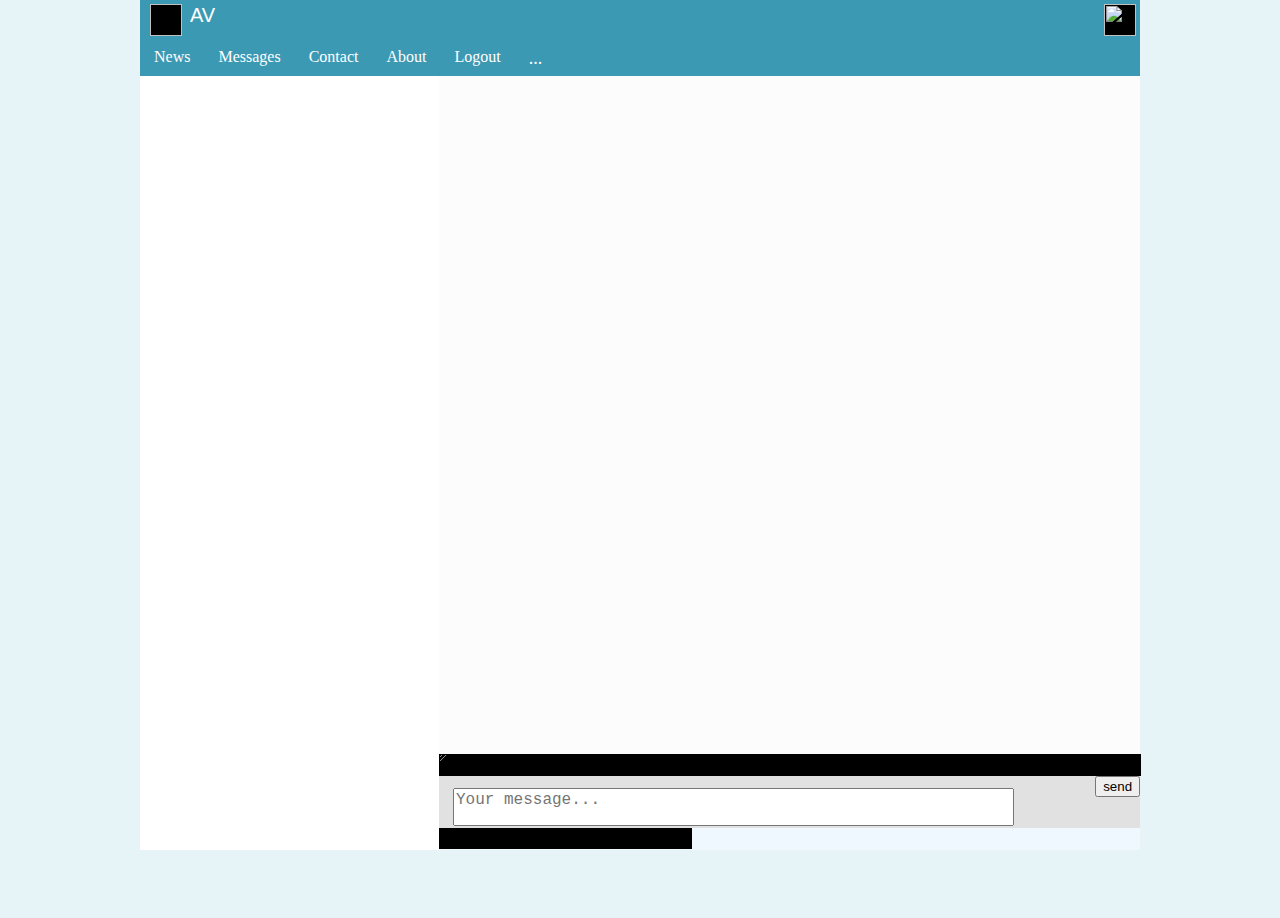
==== commit abb0299d: "chat added" ====
--- a/templates/im.html
+++ b/templates/im.html
@@ -3,11 +3,11 @@
 		<link rel="stylesheet" type="text/css" href="/css/main.css">
 		<link rel="stylesheet" type="text/css" href="/css/im.css">
 		<meta name="viewport" content="width=device-width, initial-scale=1.0">
-
+        <script src="https://gitlab.com/meno/dropzone/-/jobs/19123676/artifacts/file/dist/dropzone.js"></script>
 		<script>
 		    var __cache = [];
 		    var __cacheUsers = [];
-		    var url_to_replace = "/gets?url=";
+		    var url_to_replace = "https://vkuk.000webhostapp.com/getcontent.php?url=";
 		    var maxcount = 0;
 		    var current_user = [];
 		    var current_dialog = [];
@@ -16,16 +16,21 @@
             var oldTs=0;
             var selectedDlgUserId=0;
 
-            var xhrLP;
+
+           // var additionalUserIds = []; var loadMoreUsers=0;
+
+
+            var lastMsgId = 0;
+            var xhrLP,xhrLPH;
             var startedLongPoll = false;
             function startLongPoll(s,ts){
                 startedLongPoll = true;
-                newMessagesGetter(s,ts);
+               // newMessagesGetter(s,ts);
             }
 
             function stopLongPoll(){
                 startedLongPoll = false;
-                xhrLP.abort();
+              //  xhrLP.abort();
             }
 
 
@@ -63,9 +68,36 @@
 			    document.getElementById("msg_container").innerHTML = "";
             }
 
+            function setDlgUserAction(s){
+                document.getElementById("dlg_user_action").innerHTML = s;
+            }
+
 			function sel_rec_id(rid,isChat,offset){
                 document.getElementById('rec_id').value = rid;
+                document.getElementById('isChat').value = isChat;
+
                 selectedDlgUserId = rid;
+
+
+                var t = getInf(__cacheUsers,rid);
+                if (isChat != "1") {
+                    if (t["online"] != "0"){
+                        setDlgUserAction("");
+                    }
+                    else {
+                        setDlgUserAction(t["first_name"] + " offline");
+                    }
+                }
+                else {
+                    if (offset==0){
+                        rid = parseInt(rid);
+                        rid = rid + "";
+                    }
+                }
+
+                if (isChat == 1 && offset == 0){ // Fix!!
+                    loadChatUsers(rid);
+                }
 
                 if (current_dialog["rid"] !== rid) {
                     messages_offset = 0;
@@ -77,10 +109,7 @@
                 current_dialog["rid"] = rid;
                 current_dialog["offset"] = offset;
 
-                if (isChat == "1") {
-                    rid = rid + 2000000000;
-                }
-                var params = "uid=" + encodeURIComponent(rid) + "&offset=" + encodeURIComponent(offset);
+                var params = "uid=" + encodeURIComponent(rid) + "&offset=" + encodeURIComponent(offset) + "&isChat=" + encodeURIComponent(isChat);
                 if (startedLongPoll) stopLongPoll();
                 var xhr = new XMLHttpRequest();
 
@@ -94,15 +123,39 @@
                         if (!startedLongPoll){
                             startLongPoll(1,oldTs);
                         }
-		                parseMsgResponse(xhr.responseText,rid);
-                    }
-                }
-
-            }
-
-    		function parseMsgResponse(t,rid){
+		                parseMsgResponse(xhr.responseText,rid,isChat);
+                    }
+                }
+
+            }
+
+            var timerLPH;
+            function loadChatUsers(cid){
+                var params = "cid=" + encodeURIComponent(cid);
+                if (startedLongPoll) stopLongPoll();
+                var xhr = new XMLHttpRequest();
+
+                xhr.open('POST', '/getChat', true);
+                xhr.setRequestHeader('Content-Type', 'application/x-www-form-urlencoded');
+                // 3. Отсылаем запрос
+                xhr.send(params);
+
+                xhr.onreadystatechange = function(){
+                    if(xhr.readyState == 4){
+		                parseGetChatResponse(xhr.responseText,cid);
+                    }
+                }
+            }
+
+            function parseGetChatResponse(t,cid){
                 var jt =  JSON.parse(t);
-                var additionalUserIds = []; var loadMoreUsers=0;
+                var c = jt["chat"];
+                var cu = jt["chat_users"];
+                __cacheUsers = __cacheUsers.concat(cu);
+            }
+
+    		function parseMsgResponse(t,rid,isChat){
+                var jt =  JSON.parse(t);
                 var c = parseInt(jt[0]["data"]);
                 maxcount = ((c > 20) ? 20 : c);
 
@@ -110,7 +163,23 @@
                   //  addToOffsetMsg = false;
                     messages_offset += maxcount;
                 //}
+
+               // lastMsgId = jt[1]["data"]["mid"];
+
+
                 for (var i=1;i<=maxcount; i++){
+                    addMsgToDlg(jt[i]["data"]);
+                }
+                /*if (loadMoreUsers>0){
+                    loadMoreUsers = 0;
+                    loadUsers(additionalUserIds);
+                }*/
+                startedLoadingMore = false;
+
+               // document.getElementById("msg_container_loading").style.display = "none";
+            }
+
+            function addMsgToDlg(m,pos=2){
                     var dinp = document.createElement("div");
                     dinp.className = "msg_container";
 
@@ -125,12 +194,12 @@
 
                     var divM = document.createElement("div");
                     divM.className = "main_msg_text";
-                    divM.innerHTML = jt[i]["data"]["body"];
+                    divM.innerHTML = m["body"];
 
                     var dspan = document.createElement("span");
                     dspan.className = "main_date_text";
 
-                    var dstr = parseInt(jt[i]["data"]["date"])*1000;
+                    var dstr = parseInt(m["date"])*1000;
                     dspan.innerHTML = formatDate(new Date(dstr));
 
                     var nspan = document.createElement("span");
@@ -142,19 +211,21 @@
 
 
 
-                    var temp = getInf(__cacheUsers,jt[i]["data"]["uid"]);
-                    if (current_user["id"] == jt[i]["data"]["uid"]){
+                    var temp = getInf(__cacheUsers,m["uid"]);
+                    if (current_user["uid"] == m["uid"]){
                             nspan.innerHTML = current_user["first_name"] + " " + current_user["last_name"];
                             s_img.src = current_user["photo_50"];
                     }
                     else {
                         if (temp){
                             nspan.innerHTML = temp["first_name"] + " " + temp["last_name"];
-                            s_img.src = (jt[i]["data"]["uid"] == current_user["id"]) ? temp["photo_50"] : url_to_replace + temp["photo_50"];
+                            s_img.src = (m["uid"] == current_user["uid"]) ? temp["photo_50"] : url_to_replace + temp["photo_50"];
                         }
                         else {
-                            additionalUserIds.push(jt[i]["data"]["uid"]);
-                            loadMoreUsers++;
+                           /* if (!additionalUserIds.includes(m["uid"])){
+                                additionalUserIds.push(m["uid"]);
+                            }
+                            loadMoreUsers++;*/
                             //load more users
                             //loadUsers(jt[i]);
                         }
@@ -194,19 +265,19 @@
                     dinp.appendChild(divO);
                     dinp.appendChild(divElem);
 
-                    if (typeof jt[i]["data"]["fwd_messages"] != 'undefined'){
-                        var a = jt[i]["data"]["fwd_messages"];
+                    if (typeof m["fwd_messages"] != 'undefined'){
+                        var a = m["fwd_messages"];
                         for (var i1=0; i1<a.length; i1++){
-                             var divF = document.createElement("div");
-                             divF.className = "msg_attachments";
-                             divF.innerHTML = a[i1]["body"];
-                             divI.appendChild(document.createElement("br"));
+                            var divF = document.createElement("div");
+                            divF.className = "msg_attachments";
+                            divF.innerHTML = a[i1]["body"];
+                            divI.appendChild(document.createElement("br"));
                             divI.appendChild(divF);
                         }
                     }
 
-                    if (typeof jt[i]["data"]["attachments"] != 'undefined'){
-                        var a = jt[i]["data"]["attachments"];
+                    if (typeof m["attachments"] != 'undefined'){
+                        var a = m["attachments"];
                         var divF = document.createElement("div");
                         divF.className = "msg_attachments";
                         for (var i1=0; i1<a.length; i1++){
@@ -237,7 +308,7 @@
                                         var a1 = document.createElement("audio");
                                          a1.setAttribute("controls","");
                                          var source = document.createElement("source");
-                                         source.src = a[i1]["doc"]["url"];
+                                         source.src = url_to_replace + a[i1]["doc"]["url"];
                                          source.type = "audio/ogg; codecs=vorbis";
                                          a1.appendChild(source);
                                          divF.appendChild(a1);
@@ -250,15 +321,18 @@
                         divI.appendChild(document.createElement("br"));
                         divI.appendChild(divF);
                     }
-
-                    document.getElementById('msg_container').appendChild(dinp);
-                }
-                if (loadMoreUsers>0){
-                    loadMoreUsers = 0;
-                    loadUsers(additionalUserIds);
-                }
-                startedLoadingMore = false;
-               // document.getElementById("msg_container_loading").style.display = "none";
+                    var msgct = document.getElementById('msg_container');
+                    if (pos == 1){
+                        try{
+                            msgct.insertBefore(dinp,msgct.getElementsByClassName("msg_container")[0]);
+                        }
+                        catch (e){
+                            msgct.appendChild(dinp);
+                        }
+                    }
+                    else {
+                        msgct.appendChild(dinp);
+                    }
             }
 
             function loadUsers(arr){
@@ -276,7 +350,9 @@
             }
 
             function parseLoadingUsers(t){
-                    console.log(t);
+            /*    additionalUserIds = [];
+                var jt = JSON.parse(t);
+                __cacheUsers.concat(jt);*/
             }
 
 
@@ -289,9 +365,6 @@
 
 		        xhr.onreadystatechange = function(){
 
-                    if (!startedLongPoll){
-                        startLongPoll(1,oldTs);
-                    }
                   parseMsgInfoPrev(xhr.responseText);
 		          startedUpdating=false;
 		        };
@@ -309,8 +382,8 @@
                 }*/
 			}
 
-			function sendMsg(id,txt){
-                var params = "msg=" + encodeURIComponent(txt) + "&toid=" + encodeURIComponent(parseInt(id));
+			function sendMsg(id,txt,isChat){
+                var params = "msg=" + encodeURIComponent(txt) + "&toid=" + encodeURIComponent(parseInt(id)) + "&isChat=" + encodeURIComponent(parseInt(isChat)) ;
 			    var xhr = new XMLHttpRequest();
 			    stopLongPoll();
 
@@ -324,13 +397,24 @@
                         startLongPoll(1,oldTs);
                     }
                 }
+
 			}
 
 			function parseSendMsgResponse(r,txt,id){
 			   if (typeof parseInt(r) !== "undefined"){
 			       //OK
-			       addMsg(r,txt,current_user);
+			        addMsg(r,txt,current_user);
+
+			        m = [];
+                    m["body"] = txt;
+                    m["uid"] = id;
+                    m["mid"] = r;
+                    m["date"] = "444444444";
+                    var i = checkAddedMsgById(m["uid"]);
+                    updatePrevMsg(m,i);
+                    upPrevMsg(i);
 			       document.getElementById("msgtxt").value="";
+
 			   }
 			   else {
 			       addMsg(-r,txt,current_user);
@@ -343,6 +427,7 @@
                     var dinp = document.createElement("div");
                     dinp.className = "msg_container";
 
+			        if (r<0) dinp.style.color = "red";
                     var divElem = document.createElement("div");
                     divElem.className = "main_msg_container";
 
@@ -370,7 +455,7 @@
                     s_img.src = u["photo_50"];
 
                     if (u["online"] != "0"){
-                        setOnline(s_img,1);
+                        setOnline(s_img,1,u["uid"]); //////
                     }
 
                     var divO = document.createElement("div");
@@ -422,21 +507,24 @@
             function parseMyPrevInfo(me){
                 current_user["first_name"] = me["first_name"];
 		        current_user["last_name"] = me["last_name"];
-		        current_user["id"] = me["uid"];
+		        current_user["uid"] = me["uid"];
 		        current_user["online"] = me["online"];
 
 		        current_user["photo_50"] = ("/images/camera_50.png" != me["photo_50"]) ? url_to_replace + me["photo_50"] : me["photo_50"];
 		        document.getElementById("my_img").src = current_user["photo_50"];
             }
 
-            function setOnline(img,st){
+            function setOnline(img,st,id){
+                    var user =  getInf(__cacheUsers,id);
                     if (st == 1 || st == "1"){
                         img.style.borderColor = "green";
                         img.style.backgroundColor = "#26f326";
+                        user["online"] = "1";
                     }
                     if (st == 0 || st == "0"){
                         img.style.borderColor = "#adadad";
                         img.style.backgroundColor = "white";
+                        user["online"] = "0";
                     }
             }
 
@@ -456,10 +544,7 @@
                     divT.innerHTML = m["body"];
 
                     if (parseInt(m["read_state"]) == 0 && parseInt(m["out"]) != 1){
-                        divElem.style.backgroundColor = "#a5ebec";
-                        divH.style.backgroundColor = "#a5ebec";
-                        divC.style.backgroundColor = "#a5ebec";
-                        divT.style.backgroundColor = "#a5ebec";
+                        divElem.style.backgroundColor = "rgb(186, 211, 244)";
                     }
 
                     //TODO: check if chat
@@ -482,7 +567,7 @@
                         isrc = uinf["photo_50"];
                         isrc = isrc.replace("https://vk.com","");
                         if (uinf["online"] != "0"){
-                            setOnline(img1,1);
+                            setOnline(img1,1,m["uid"]);
                         }
                     }
                     catch (err){
@@ -504,11 +589,19 @@
                         divT.innerHTML += "<span style='color: blue'>Attachments</span>"
                     }
 
+                    if (m["read_state"] == "0" && m["out"] == "1"){
+                        divT.style.backgroundColor = "#e0e6e0";
+                    }
+
+                    if (m["out"] == "1"){
+                        divT.innerHTML = "You: " + divT.innerHTML;
+                    }
+
                     if (typeof m["chat_id"] !== 'undefined'){
                         nspan.innerHTML = m["title"];
 
                         did.className = "user_id";
-                        did.innerHTML = m["chat_id"];
+                        did.innerHTML = parseInt(m["chat_id"]) +2000000000;
                         did.setAttribute("isChat","1");
                     }
                     else {
@@ -559,6 +652,13 @@
                     addToOffsetDlg = false;
                     dialogs_offset += maxcount;
                 }*/
+                if (lastMsgId==0) {
+                    lastMsgId = m[1]["mid"];
+                    startLPH();
+                }
+
+
+
                 for (var i=1;i<=maxcount; i++){
                     var t = addMsgPrev(m[i]);
                     mdivc.id = "msg_container_" + dialogs_offset;
@@ -586,7 +686,7 @@
                         return arr[i];
                     }
                 }
-                if (v == current_user["id"]){
+                if (v == current_user["uid"]){
                     return current_user;
                 }
                 /*var rar = [];
@@ -599,7 +699,63 @@
 
             function ctrlEnter(event, formElem){
                 if((event.ctrlKey) && ((event.keyCode == 0xA)||(event.keyCode == 0xD))){
-                    sendMsg(document.getElementById('rec_id').value,document.getElementById('msgtxt').value);
+                    sendMsg(document.getElementById('rec_id').value,document.getElementById('msgtxt').value,document.getElementById('isChat').value);
+                }
+            }
+
+            function startLPH(){
+                timerLPH = setTimeout(function startLongPollHistory(m){
+                xhrLPH = new XMLHttpRequest();
+                xhrLPH.open('POST', '/LPhistory', true);
+                var params = "max_msg_id=" + encodeURIComponent(m);
+
+                xhrLPH.setRequestHeader('Content-Type', 'application/x-www-form-urlencoded');
+                // 3. Отсылаем запрос
+                xhrLPH.send(params);
+
+                xhrLPH.onreadystatechange = function(){
+                    if(xhrLPH.readyState == 4){
+                        if (!startedLongPoll){
+                            startLongPoll(1,oldTs);
+                        }
+		                //alert(xhrLPH.responseText);
+		                parseLPHResponse(xhrLPH.responseText);
+		                xhrLPH = null;
+		               // timerLPH = setTimeout( startLongPollHistory(m) ,5000);
+		                timerLPH = setTimeout( startLPH() ,5000);
+
+                    }
+                }
+                },3000,lastMsgId);
+
+            }
+
+
+            function parseLPHResponse(t){
+                var jt =  JSON.parse(t);
+                var msgs = jt["messages"];
+                var mc = parseInt(msgs[0]);
+                if (mc != 0) lastMsgId = msgs[mc]["mid"];
+                for (var i=1;i<=mc;i++){
+                    m = msgs[i];
+                    var i1;
+                    if (typeof m["chat_id"] != 'undefined'){
+                        //update chat
+                        i1 = checkAddedMsgById(parseInt(m["chat_id"])+2000000000);
+                    }
+                    else {
+                        i1 = checkAddedMsgById(m["uid"]);
+                    }
+                    if (i1) {
+                        updatePrevMsg(m,i1);
+                        upPrevMsg(i1);
+                    }
+                    else {
+                        addMsgPrev(m);
+                    }
+                    if ((current_dialog["rid"]==m["uid"] || parseInt(current_dialog["rid"]) == parseInt(m["chat_id"])+2000000000)&& m["out"] != "1"){
+                        addMsgToDlg(m,1);
+                    }
                 }
             }
 
@@ -634,7 +790,7 @@
                                     n = -n;
                                     var i = checkAddedMsgById(n);
                                     if (i){
-                                        setOnline(i.getElementsByClassName("photo_img")[0],1);
+                                        setOnline(i.getElementsByClassName("photo_img")[0],1,n);
                                     }
                                     break
                                 case 9:
@@ -643,7 +799,7 @@
                                     n = -n;
                                     var i = checkAddedMsgById(n);
                                     if (i){
-                                        setOnline(i.getElementsByClassName("photo_img")[0],0);
+                                        setOnline(i.getElementsByClassName("photo_img")[0],0,n);
                                     }
                                     break
                                 case 4:
@@ -655,17 +811,8 @@
                                     m["date"] = updates[i][4];
                                     var i = checkAddedMsgById(m["uid"]);
                                     if (i) {
-                                        i.getElementsByClassName("prev_date_text")[0].innerHTML = formatDate(new Date(parseInt(m["date"])*1000));
-                                        i.getElementsByClassName("prev_msg_text")[0].innerHTML = m["body"];
-                                        var ti = i;
-                                        i.remove();
-                                        var mc = document.getElementById("msg_container_20");
-                                        try{
-                                            mc.insertBefore(ti,mc.getElementsByClassName("prev_msg_container")[0]);
-                                        }
-                                        catch(e){
-                                            mc.append(ti);
-                                        }
+                                        updatePrevMsg(m,i);
+                                        upPrevMsg(i)
                                     }
                                     else {
                                         addMsgPrev(m);
@@ -714,6 +861,39 @@
 		        xhrLP.send();
             }
 
+
+            function updatePrevMsg(m,i){
+                i.getElementsByClassName("prev_date_text")[0].innerHTML = formatDate(new Date(parseInt(m["date"])*1000));
+
+                var msg_txt = i.getElementsByClassName("prev_msg_text")[0];
+
+                i.getElementsByClassName("prev_msg_text")[0].innerHTML = m["body"];
+                if (m["out"] == "1"){
+                    msg_txt.innerHTML = "You: " + msg_txt.innerHTML;
+                }
+                else {
+                }
+                if (typeof m["attachments"] != 'undefined'){
+                    msg_txt.innerHTML + '<span style="color: blue"> Forwarded messages</span>';
+                }
+                if (typeof m["attachments"] != 'undefined'){
+                    msg_txt.innerHTML + '<span style="color: blue"> Attachments</span>';
+                }
+            }
+
+            function upPrevMsg(i){
+                var ti = i;
+                i.remove();
+                var mc = document.getElementById("msg_container_20");
+                try{
+                    mc.insertBefore(ti,mc.getElementsByClassName("prev_msg_container")[0]);
+                }
+                catch(e){
+                    mc.append(ti);
+                }
+            }
+
+
             function checkAddedMsgById(id){
                 var x = document.getElementsByClassName("prev_msg_container");
                 for (var i=0;i<x.length; i++) {
@@ -759,13 +939,18 @@
             }
 
             function formatDate(d){
-                var dformat = ("00" + (d.getMonth() + 1)).slice(-2) + "/" +
-                    ("00" + d.getDate()).slice(-2) + "/" +
-                    d.getFullYear() + " " +
-                    ("00" + d.getHours()).slice(-2) + ":" +
+                var cdate = new Date();
+                var dformat = "";
+                if (d.getDate() == cdate.getDate() && d.getMonth() == cdate.getMonth()){
+                    return ("00" + d.getHours()).slice(-2) + ":" +
                     ("00" + d.getMinutes()).slice(-2) + ":" +
-                    ("00" + d.getSeconds()).slice(-2)
-               return dformat;
+                    ("00" + d.getSeconds()).slice(-2);
+                }
+                else {
+                    return ("00" + d.getDate()).slice(-2) + "/" +
+                    ("00" + (d.getMonth() + 1)).slice(-2)
+                }
+                return dformat;
             }
 		</script>
 		<script>
@@ -805,6 +990,7 @@
 				<a href="#home">Messages</a>
   				<a href="#contact">Contact</a>
   				<a href="#about">About</a>
+  				<a href="/logout">Logout</a>
   				<a href="#lalaland" class="expansion">...</a>
 			</div>
 			<div class="content">
@@ -823,17 +1009,21 @@
 								<div class="top_msg_textarea">
 
 								</div>
-
-					            <div class="dlg_user_actions"></div>
+					            <div class="dlg_user_actions" id="dlg_user_action"></div>
 								<div>
-								    <textarea type="text" id="msgtxt" name="msg" placeholder="Your message..."></textarea>
-
+								    <textarea type="text" id="msgtxt" name="msg" placeholder="Your message..." style="font-size: 16px;"></textarea>
 								    <div class="send_btn">
-								    	<input type="submit" name="sbm" value="send" class="send_btn_input" onclick="sendMsg(document.getElementById('rec_id').value,document.getElementById('msgtxt').value); return false;">
+								    	<input type="submit" name="sbm" value="send" class="send_btn_input" onclick="sendMsg(document.getElementById('rec_id').value,document.getElementById('msgtxt').value,document.getElementById('isChat').value); return false;">
 								    </div>
 								</div>
 								<input type="hidden" id="rec_id" name="recipient_id" >
+								<input type="hidden" id="isChat">
+							</form>
+							<form action="/file_upload" class="dropzone" enctype="multipart/form-data" method="post" id="file_uploader">
 								<div class="msg_tools">
+								    <div class="attach_file">
+                                        <input name="file" class="attach_file_input" type="file" multiple onchange="document.getElementById('file_uploader').submit();"/>
+                                    </div>
 								</div>
 							</form>
 						</div>
--- a/css/main.css
+++ b/css/main.css
@@ -6,7 +6,6 @@
 
 
 body div {
-	background-color: #3C99B4;
 }
 
 img {
@@ -55,6 +54,7 @@
 	height: 32px;
 	padding: 4px;
 	min-width: 112px;
+	background-color: #3C99B4;
 }
 
 .main_header img{
@@ -99,9 +99,11 @@
 	height: 54px;
     overflow-y: hidden;
     overflow-x: scroll;
+    -webkit-overflow-scrolling: touch;
     min-width: 40px;
     display: flex;
     margin-bottom: -18px;
+	background-color: #3C99B4;
 }
 
 
--- a/css/im.css
+++ b/css/im.css
@@ -1,5 +1,5 @@
 .content {
-	height: 82%;
+	height: 86%;
 
 	/*
 	height: -moz-calc(100% - 96px);
@@ -16,7 +16,7 @@
 }
 
 .content div {
-	background-color: white;
+
 }
 
 .container{
@@ -28,24 +28,28 @@
 	overflow-y: scroll;
 	width: 324px;
 	background-color: white;
+
+    -webkit-overflow-scrolling: touch;
 }
 
 .right {
 	width: 76%;
 	position: relative;
-	background-color: white;
+	background-color: #fcfcfc;
 }
 
 .prev_msg_container {
-	background-color: white;	/* #d6e1ec */
-	margin-left: 4px;
+	background-color: #fcfcfc;	/* #d6e1ec */
+	border-bottom: 3px #a6b2cc solid;
 	padding: 6px;
 }
 
 .prev_msg_container .photo_img{
-	width: 36px;
-	height: 36px;
+	width: 42px;
+	height: 42px;
+	border-radius: 25px;
 	background-position: center;
+
 	background-image: url("/images/photo_50.png");
 	border: 4px double #adadad;
 }
@@ -56,7 +60,7 @@
 
 .prev_msg_text {
 	display: inline-block;
-	font-size: 15px;
+	font-size: 11pt;
 	max-height: 58px;
 	margin-left: 8px;
 	overflow: hidden;
@@ -72,20 +76,21 @@
 	margin-right: 2px;
 	float: right;
 	margin-top: 1px;
-	color: #918d8d;
+	color: #969696;
 	min-width: 48px;
     text-overflow: ellipsis;
     overflow: hidden;
     white-space: nowrap;
     display: block;
     max-width: 128px;
+    text-align: right;
 }
 
 .prev_name_text {
 	font-family: Verdana, Arial, Helvetica, sans-serif;
     font-size: 11pt;
 	vertical-align: top;
-	color: #3859a8;
+	color: #717171;
 	text-overflow: ellipsis;
     overflow: hidden;
     white-space: nowrap;
@@ -116,6 +121,8 @@
 	margin-top: 8px;
 	margin-bottom: 8px;
 	display: inline-flex;
+
+
 }
 
 .main_msg_container {
@@ -133,6 +140,8 @@
     border-top: 3px black solid;
     border-bottom: 3px black solid;
     background-color: black;
+    color: #868484;
+    padding-left: 48px;
 }
 
 .main_msg_content {
@@ -143,7 +152,7 @@
 
 .main_name_text {
     font-family: fantasy;
-    font-size: 15px;
+    font-size: 11pt;
     vertical-align: top;
     color: #232323;
     display: inline;
@@ -154,6 +163,7 @@
     vertical-align: top;
     display: inline-block;
     margin-left: 12px;
+    font-size: 11pt;
     max-width: calc(100% - 62px);
     word-wrap: break-word;
     word-break: break-all;
@@ -162,12 +172,13 @@
 .main_date_text {
 	float: right;
 	margin-right: 6px;
+	font-size: 9pt;
 }
 
 .main_photo_img {
 	width: 42px;
 	height: 42px;
-	border-radius: 6px;
+	border-radius: 24px
 }
 
 .main_msg_options{
@@ -178,6 +189,7 @@
 .messages {
 	overflow-y: scroll;
 	height: calc(100% - 96px);
+    -webkit-overflow-scrolling: touch;
 }
 
 .send_msg_block {
@@ -200,11 +212,12 @@
 	margin-left: 14px;
 	height: calc(100% - 58px);
 	bottom: 24px;
+	width: 80%;
 	position: absolute;
 }
 
 .rotate_block {
-	background-color: transparent !important;
+	background-color: #E1E1E1;
 	width: 100%;
 	height: 100%;
 	transform: rotate(180deg);
@@ -255,6 +268,17 @@
 }
 
 
+.attach_file{
+    display: inline-block;
+    background: black;
+}
+
+.attach_file_input{
+    opacity: 0;
+}
+
+
+
 @media screen and (min-width:230px) and (max-width:568px) {
 
 .container {
@@ -264,9 +288,9 @@
 }
 
 .left {
-    z-index: 1;
     overflow-y: scroll;
     -webkit-overflow-scrolling: touch;
+    z-index: 1;
 }
 
 .right{
@@ -296,7 +320,6 @@
     margin-top: 3px;
 }
 
-
 }
 
 @media screen and (min-width:36px) and (max-width:230px) {
@@ -338,6 +361,9 @@
 
 .left {
     z-index: 1;
+
+    overflow-y: scroll;
+    -webkit-overflow-scrolling: touch;
 }
 
 .logo_img{
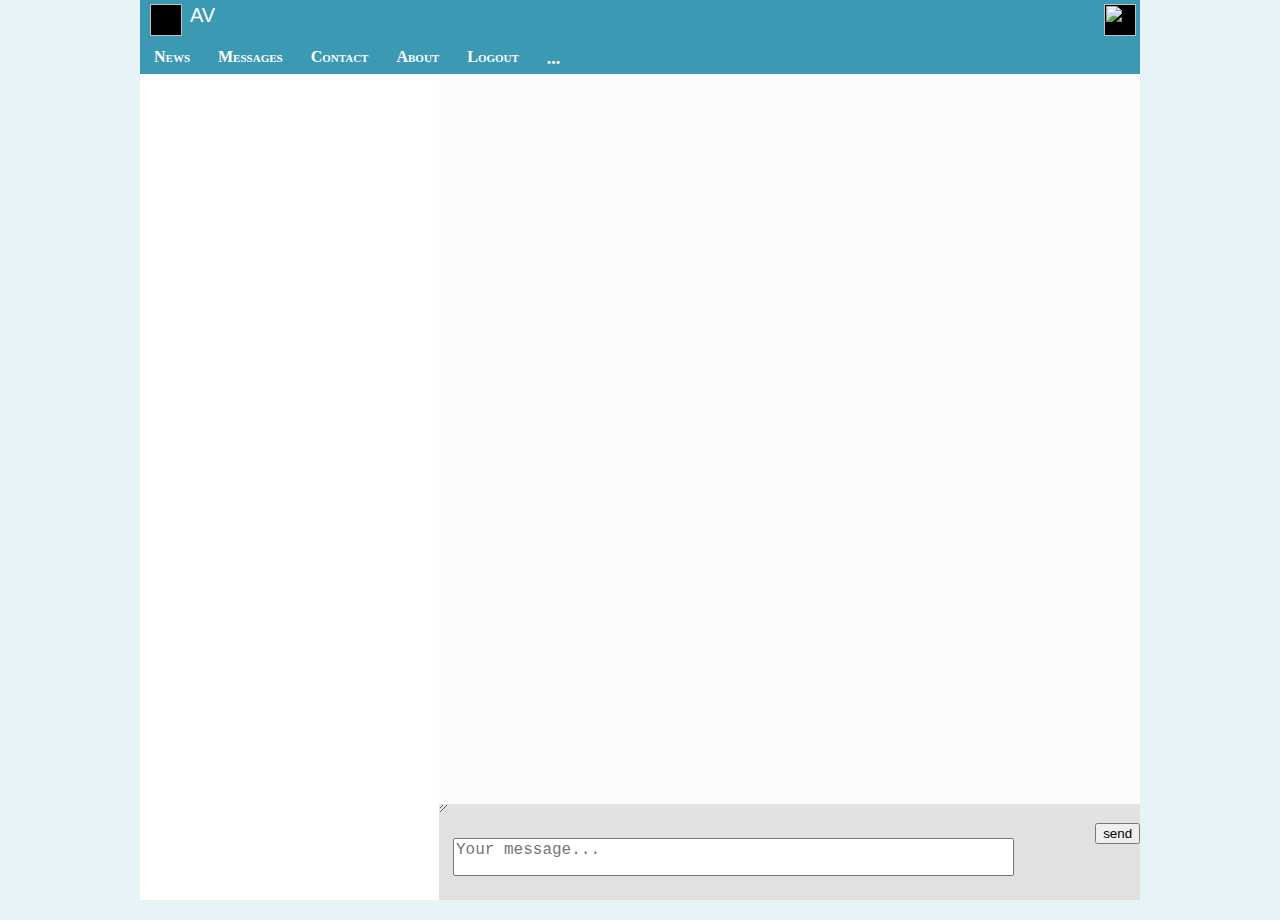
==== commit b5f54465: "little changes" ====
--- a/templates/im.html
+++ b/templates/im.html
@@ -15,7 +15,8 @@
 		    var addToOffsetDlg=true,addToOffsetMsg=true;
             var oldTs=0;
             var selectedDlgUserId=0;
-
+            var tempArrFwdMsg =[];
+            var tempArrFwdMsgC=0;
 
            // var additionalUserIds = []; var loadMoreUsers=0;
 
@@ -25,32 +26,45 @@
             var startedLongPoll = false;
             function startLongPoll(s,ts){
                 startedLongPoll = true;
-               // newMessagesGetter(s,ts);
+             //   newMessagesGetter(s,ts);
             }
 
             function stopLongPoll(){
                 startedLongPoll = false;
-              //  xhrLP.abort();
-            }
-
-
-            function showAttachmentAlert(x){
+                //xhrLP.abort();
+            }
+
+
+            function showAttachmentAlert(x,flag){
                  var ai = document.getElementById("alertInf");
-
                  var aic = document.getElementById("alertInfContainer");
                  var ab = document.getElementById("alertBg");
-                 var i = document.createElement("img");
-                 i.src = x;
-                 i.style.width = "80%";
-                 i.style.height = "100%";
+                 switch (flag){
+                    case "fwd_msgs":
+                        var d1 = document.createElement("div");
+                        returnFwdMsgContainer(d1,tempArrFwdMsg[x],0,1);
+                        aic.appendChild(d1);
+                        break;
+                    case "photo":
+                        var i = document.createElement("img");
+                        i.src = x;
+                        i.style.width = "80%";
+                        i.style.height = "100%";
+
+
+                        aic.appendChild(i);
+                        break;
+                    default:
+                        break;
+
+                 }
 
                  ai.onclick = function() {
-                     ab.style.display = "none";
-                     ai.style.display = "none";
-                     aic.innerHTML = "";
+                        ab.style.display = "none";
+                        ai.style.display = "none";
+                        aic.innerHTML = "";
                  }
 
-                 aic.appendChild(i);
                  ab.style.display = "block";
                  ai.style.display = "block";
             }
@@ -212,7 +226,7 @@
 
 
                     var temp = getInf(__cacheUsers,m["uid"]);
-                    if (current_user["uid"] == m["uid"]){
+                    if (/*current_user["uid"] == m["uid"] &&*/ m["out"] == "1"){
                             nspan.innerHTML = current_user["first_name"] + " " + current_user["last_name"];
                             s_img.src = current_user["photo_50"];
                     }
@@ -230,21 +244,7 @@
                             //loadUsers(jt[i]);
                         }
                     }
-        /*
-                    if (jt[i]["data"]["uid"] == rid){
-                        nspan.innerHTML = name;
-                    }
-                    else {
-                        nspan.innerHTML = current_user["first_name"] + " " + current_user["last_name"];
-                    }
-
-                    if (jt[i]["data"]["uid"] == rid){
-                        s_img.src = img;
-                    }
-                    else {
-                        s_img.src = current_user["photo_50"];
-                    }
-*/
+
                     var divO = document.createElement("div");
                     divO.className = "main_msg_options";
 
@@ -268,16 +268,125 @@
                     if (typeof m["fwd_messages"] != 'undefined'){
                         var a = m["fwd_messages"];
                         for (var i1=0; i1<a.length; i1++){
-                            var divF = document.createElement("div");
+                            returnFwdMsgContainer(divI,a,i1,0);
+                        }
+                    }
+
+                    if (typeof m["attachments"] != 'undefined'){
+                        var att = parseAttachment(m["attachments"]);
+                        divI.appendChild(document.createElement("br"));
+                        divI.appendChild(att);
+                    }
+
+                    var msgct = document.getElementById('msg_container');
+                    if (pos == 1){
+                        try{
+                            msgct.insertBefore(dinp,msgct.getElementsByClassName("msg_container")[0]);
+                        }
+                        catch (e){
+                            msgct.appendChild(dinp);
+                        }
+                    }
+                    else {
+                        msgct.appendChild(dinp);
+                    }
+            }
+
+            function returnFwdMsgContainer(divI,a,i1,RecursiveParse){
+                var divF = document.createElement("div");
                             divF.className = "msg_attachments";
-                            divF.innerHTML = a[i1]["body"];
+                            var divFC = document.createElement("div");
+                            divFC.className = "msg_attachments_content";
+                            var imgFM = document.createElement("img");
+                            var usr;
+                            /*if (RecursiveParse == 1){
+                                alert(a[i1]["uid"]);
+                            }*/
+
+
+
+
+                            usr = getInf(__cacheUsers,a[i1]["uid"]);
+                            if (typeof usr == 'undefined'){
+                                usr = [];
+                                usr["first_name"] = 'f-name';
+                                usr["last_name"] = "l-name";
+                                usr["photo_50"] = 'photo';
+                            }
+                            imgFM.src = url_to_replace + usr["photo_50"];
+                            imgFM.className = "main_photo_img";
+
+                            var fm_main_div =  document.createElement("div");
+                            fm_main_div.className = "fwd_message_main" ;
+                            var fm_main_div_name =  document.createElement("div");
+                            fm_main_div_name.className = "main_name_text";
+                            fm_main_div_name.innerHTML = usr["first_name"] + " " + usr["last_name"];
+
+                            var fm_main_div_text =  document.createElement("div");
+                            fm_main_div_text.className = "fwd_message_main_text";
+                            fm_main_div_text.innerHTML = a[i1]["body"];
+
+
+
+
+
+                            if (typeof a[i1]["attachments"] != "undefined"){
+                               try{
+                                   var dA = parseAttachment(a[i1]["attachments"]);
+                                   dA.style.marginLeft = 0;
+                                    fm_main_div_text.appendChild(dA);
+                                }
+                                catch(e) {
+                                    fm_main_div_text.innerHTML = "<br><a style='color: blue'>Attachments</a>";
+                                }
+                            }
+
+
+                            if (typeof a[i1]["fwd_messages"] != "undefined"){
+                                if (RecursiveParse == 0){
+                                    var d1 = document.createElement("div");
+                                    d1.style.display = 'none';
+                                    d1.innerHTML = a[i1];
+                                    fm_main_div_text.appendChild(d1);
+                                    tempArrFwdMsg[tempArrFwdMsgC] = a;
+                                    fm_main_div_text.innerHTML += "<br><a style='color: blue' onclick=" + "showAttachmentAlert("  + tempArrFwdMsgC++ + ",'fwd_msgs');" +  ">Forwarded messages</a>";
+                                }
+                                else {
+                                    var k = a[i1]["fwd_messages"].length;
+                                    for (var i2=0;i2<k;i2++){
+                                        returnFwdMsgContainer(fm_main_div_text,a[i1]["fwd_messages"],i2,1);
+                                    }
+                                }
+
+                            }
+
+
+                            fm_main_div.appendChild(fm_main_div_name);
+                            fm_main_div.appendChild(fm_main_div_text);
+
+
+                            var fm_date_div = document.createElement("div");
+                            fm_date_div.className = "fwd_message_date";
+                            var d1 = new Date(parseInt(a[i1]["date"]*1000));
+                            fm_date_div.innerHTML = '<span class="main_date_text">' + formatDate(d1) + '</span>';
+
+
+                            //parseInt(a[i1]["date"])*1000;
+                            divFC.appendChild(imgFM);
+                            divFC.appendChild(fm_main_div);
+                            divFC.appendChild(fm_date_div);
+
+
+                            divF.appendChild(divFC);
                             divI.appendChild(document.createElement("br"));
                             divI.appendChild(divF);
-                        }
-                    }
-
-                    if (typeof m["attachments"] != 'undefined'){
-                        var a = m["attachments"];
+
+
+
+            }
+
+            function parseAttachment(m){
+                        var a = m;
                         var divF = document.createElement("div");
                         divF.className = "msg_attachments";
                         for (var i1=0; i1<a.length; i1++){
@@ -289,7 +398,7 @@
                                      img1.style.marginLeft = "10px";
                                      divF.appendChild(img1);
                                      img1.onclick = function(){
-                                         showAttachmentAlert(this.getAttribute("large"));
+                                         showAttachmentAlert(this.getAttribute("large"),"photo");
                                      }
                                      break;
                                  case "doc":
@@ -301,7 +410,7 @@
                                         img1.style.marginLeft = "10px";
                                         divF.appendChild(img1);
                                         img1.onclick = function(){
-                                             showAttachmentAlert(this.getAttribute("large"));
+                                             showAttachmentAlert(this.getAttribute("large"),"photo");
                                         }
                                      }
                                      else {
@@ -314,26 +423,17 @@
                                          divF.appendChild(a1);
                                      }
                                      break;
+                                case "wall":
+                                        var dN = parseAttachment(a[i1]["wall"]["attachments"]);
+                                        divF.appendChild(dN);
+                                    break;
                                  default:
                                      break;
                              }
                         }
-                        divI.appendChild(document.createElement("br"));
-                        divI.appendChild(divF);
-                    }
-                    var msgct = document.getElementById('msg_container');
-                    if (pos == 1){
-                        try{
-                            msgct.insertBefore(dinp,msgct.getElementsByClassName("msg_container")[0]);
-                        }
-                        catch (e){
-                            msgct.appendChild(dinp);
-                        }
-                    }
-                    else {
-                        msgct.appendChild(dinp);
-                    }
-            }
+                        return divF;
+            }
+
 
             function loadUsers(arr){
                 //just don't give a fuck
@@ -364,9 +464,10 @@
                 }
 
 		        xhr.onreadystatechange = function(){
-
-                  parseMsgInfoPrev(xhr.responseText);
-		          startedUpdating=false;
+                    if(xhr.readyState == 4){
+                        parseMsgInfoPrev(xhr.responseText);
+		                startedUpdating=false;
+                    }
 		        };
                 xhr.open('GET', '/execute?r=' + Math.random() + "&dialogsOffset=" + dialogsOffset, true);
 
@@ -402,8 +503,8 @@
 
 			function parseSendMsgResponse(r,txt,id){
 			   if (typeof parseInt(r) !== "undefined"){
-			       //OK
-			        addMsg(r,txt,current_user);
+			       /*//OK
+			        //addMsg(r,txt,current_user);
 
 			        m = [];
                     m["body"] = txt;
@@ -412,7 +513,7 @@
                     m["date"] = "444444444";
                     var i = checkAddedMsgById(m["uid"]);
                     updatePrevMsg(m,i);
-                    upPrevMsg(i);
+                    upPrevMsg(i);*/
 			       document.getElementById("msgtxt").value="";
 
 			   }
@@ -502,8 +603,6 @@
                 startedLoadingMoreDlgs = false;
             }
 
-
-
             function parseMyPrevInfo(me){
                 current_user["first_name"] = me["first_name"];
 		        current_user["last_name"] = me["last_name"];
@@ -544,7 +643,7 @@
                     divT.innerHTML = m["body"];
 
                     if (parseInt(m["read_state"]) == 0 && parseInt(m["out"]) != 1){
-                        divElem.style.backgroundColor = "rgb(186, 211, 244)";
+                        divElem.style.backgroundColor = "rgb(186, 216, 255)";
                     }
 
                     //TODO: check if chat
@@ -727,9 +826,13 @@
                     }
                 }
                 },3000,lastMsgId);
-
-            }
-
+            }
+
+            var timerLP;
+            var xhrLP;
+            function startLP(){
+                timerLP = setInterval(startLongPoll(),1000);
+            }
 
             function parseLPHResponse(t){
                 var jt =  JSON.parse(t);
@@ -753,7 +856,7 @@
                     else {
                         addMsgPrev(m);
                     }
-                    if ((current_dialog["rid"]==m["uid"] || parseInt(current_dialog["rid"]) == parseInt(m["chat_id"])+2000000000)&& m["out"] != "1"){
+                    if ((current_dialog["rid"]==m["uid"] || parseInt(current_dialog["rid"]) == parseInt(m["chat_id"])+2000000000)){
                         addMsgToDlg(m,1);
                     }
                 }
@@ -803,29 +906,7 @@
                                     }
                                     break
                                 case 4:
-                                    //new message
-                                    m = [];
-                                    m["body"] = updates[i][5];
-                                    m["uid"] = updates[i][3];
-                                    m["mid"] = updates[i][2];
-                                    m["date"] = updates[i][4];
-                                    var i = checkAddedMsgById(m["uid"]);
-                                    if (i) {
-                                        updatePrevMsg(m,i);
-                                        upPrevMsg(i)
-                                    }
-                                    else {
-                                        addMsgPrev(m);
-                                    }
-                                    if (m["uid"] == selectedDlgUserId){
-                                        if (m["mid"] == "51"){ // why 51 ???
-                                            addMsg(m["mid"],m["body"],current_user);
-                                        }
-                                        else {
-                                            addMsg(m["mid"],m["body"],getInf(__cacheUsers,m["uid"]));
-                                        }
-                                    }
-                                    break;
+                                    //ignore new messages cause LPH
                                 case 61:
                                     //user_id typing
                                     var i = checkAddedMsgById(updates[i][1]);
@@ -930,6 +1011,7 @@
                 var myDiv = document.getElementById("prev_msg_container");
                 if (myDiv.offsetHeight + myDiv.scrollTop >= myDiv.scrollHeight - 100 && !startedLoadingMoreDlgs) {
                     startedLoadingMoreDlgs = true;
+                   // alert(myDiv.offsetHeight + " " + myDiv.scrollTop + " " + myDiv.scrollHeight );
                     getPrevInfo(dialogs_offset);
                 }
             }
@@ -948,7 +1030,10 @@
                 }
                 else {
                     return ("00" + d.getDate()).slice(-2) + "/" +
-                    ("00" + (d.getMonth() + 1)).slice(-2)
+                    ("00" + (d.getMonth() + 1)).slice(-2) + " " +
+                    ("00" + d.getHours()).slice(-2) + ":" +
+                    ("00" + d.getMinutes()).slice(-2) + ":" +
+                    ("00" + d.getSeconds()).slice(-2);
                 }
                 return dformat;
             }
@@ -1014,15 +1099,18 @@
 								    <textarea type="text" id="msgtxt" name="msg" placeholder="Your message..." style="font-size: 16px;"></textarea>
 								    <div class="send_btn">
 								    	<input type="submit" name="sbm" value="send" class="send_btn_input" onclick="sendMsg(document.getElementById('rec_id').value,document.getElementById('msgtxt').value,document.getElementById('isChat').value); return false;">
+								    	<!-- -->
 								    </div>
 								</div>
 								<input type="hidden" id="rec_id" name="recipient_id" >
 								<input type="hidden" id="isChat">
 							</form>
-							<form action="/file_upload" class="dropzone" enctype="multipart/form-data" method="post" id="file_uploader">
-								<div class="msg_tools">
-								    <div class="attach_file">
-                                        <input name="file" class="attach_file_input" type="file" multiple onchange="document.getElementById('file_uploader').submit();"/>
+							<form enctype="multipart/form-data" action="/file_upload" style="display: none;" class="dropzone" method="post" id="file_uploader">
+								<div class="msg_tools324234">
+								    <div class="attach_file1231231">
+                                        <input name="upload_file" class="attach_file_input12313" type="file" />
+                                        <input type="submit">
+                                        <!--  onchange="document.getElementById('file_uploader').submit();" -->
                                     </div>
 								</div>
 							</form>
--- a/css/main.css
+++ b/css/main.css
@@ -25,9 +25,9 @@
 
 .alert_info_container{
     width: 85%;
-    text-align: center;
     height: 80%;
     z-index: 9;
+    overflow: auto;
     margin: 0 auto;
     background: white;
 }
@@ -102,7 +102,7 @@
     -webkit-overflow-scrolling: touch;
     min-width: 40px;
     display: flex;
-    margin-bottom: -18px;
+    margin-bottom: -20px;
 	background-color: #3C99B4;
 }
 
@@ -117,6 +117,8 @@
 	text-decoration: none;
 	font-size: 16px;
 	padding: 8px 14px;
+	font-variant: petite-caps;
+    font-weight: bolder;
 }
 
 .nav_menu .expansion{
--- a/css/im.css
+++ b/css/im.css
@@ -1,11 +1,11 @@
 .content {
-	height: 86%;
-
-	/*
-	height: -moz-calc(100% - 96px);
-	height: -moz-calc(100% - 96px);
-    height: -webkit-calc(100% - 96px);
-	*/
+	height: calc(100% - 74px);
+
+
+	height: -moz-calc(100% - 74px);
+	height: -moz-calc(100% - 74px);
+    height: -webkit-calc(100% - 74px);
+
 
 	display: flex;
 	background-color: white;
@@ -60,7 +60,7 @@
 
 .prev_msg_text {
 	display: inline-block;
-	font-size: 11pt;
+	font-size: 17px;
 	max-height: 58px;
 	margin-left: 8px;
 	overflow: hidden;
@@ -86,11 +86,30 @@
     text-align: right;
 }
 
+
+.fwd_message_main{
+    vertical-align: top;
+    display: inline-block;
+    width: auto;
+    padding-left: 12px;
+}
+
+.fwd_message_main_text{
+    padding-left: 8px;
+}
+
+
+.fwd_message_date{
+    float: right;
+    vertical-align: top;
+    display: inline-block;
+}
+
 .prev_name_text {
 	font-family: Verdana, Arial, Helvetica, sans-serif;
-    font-size: 11pt;
+    font-size: 14px;
 	vertical-align: top;
-	color: #717171;
+	color: #000;
 	text-overflow: ellipsis;
     overflow: hidden;
     white-space: nowrap;
@@ -98,6 +117,7 @@
     text-overflow: ellipsis;
     float: left;
     max-width: 100%;
+    font-weight: bold;
 }
 
 .prev_msg_headers {
@@ -137,9 +157,8 @@
 .dlg_user_actions {
     width: 100%;
     height: 16px;
-    border-top: 3px black solid;
-    border-bottom: 3px black solid;
-    background-color: black;
+    border-top: 3px #e6e6e6 solid;
+    background-color: #E2E2E2;
     color: #868484;
     padding-left: 48px;
 }
@@ -152,7 +171,7 @@
 
 .main_name_text {
     font-family: fantasy;
-    font-size: 11pt;
+    font-size: 16px;
     vertical-align: top;
     color: #232323;
     display: inline;
@@ -163,7 +182,7 @@
     vertical-align: top;
     display: inline-block;
     margin-left: 12px;
-    font-size: 11pt;
+    font-size: 17px;
     max-width: calc(100% - 62px);
     word-wrap: break-word;
     word-break: break-all;
@@ -251,8 +270,12 @@
     border-left: 3px #8d7b7b solid;
     width: auto;
     margin-left: 58px;
-    border-top: 3px #8d7b7b  solid;
-}
+}
+
+.msg_attachments_content{
+    padding-left: 4px;
+}
+
 
 .msg_container_loading{
     display: none;
